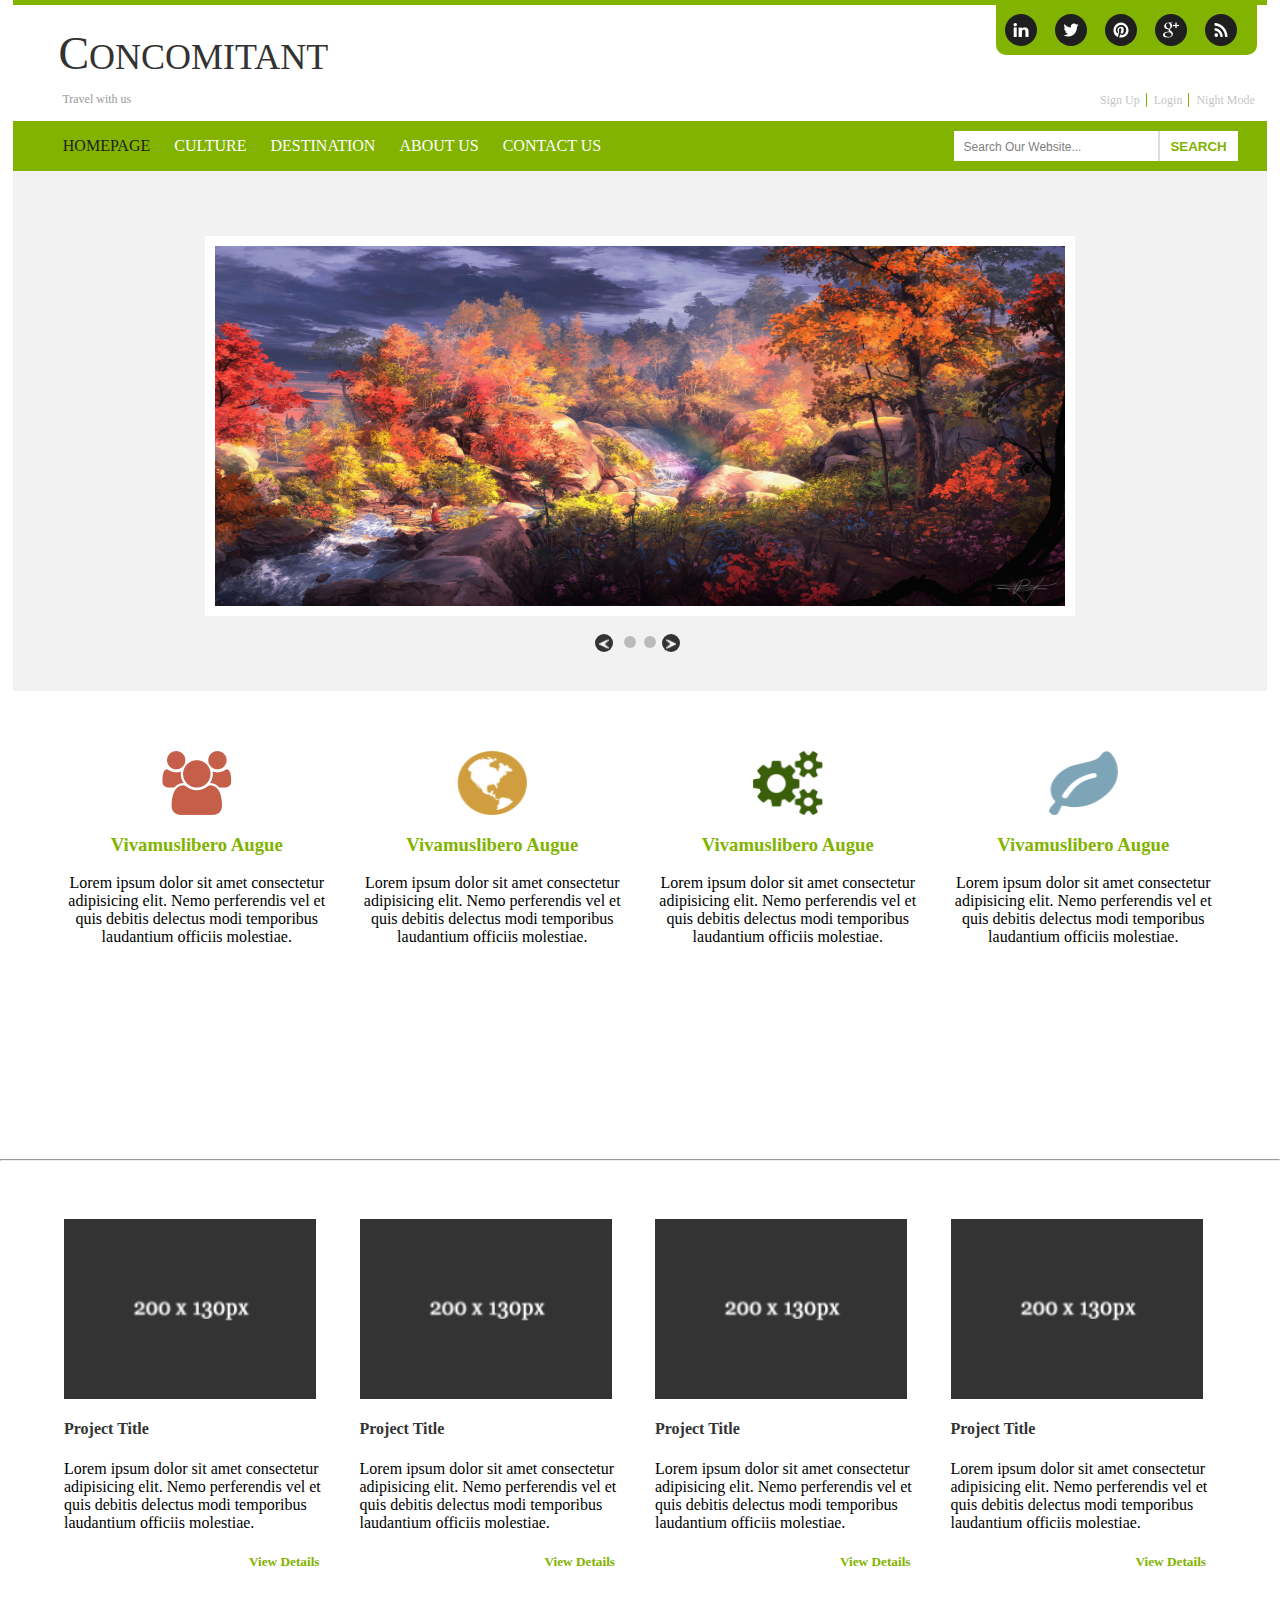
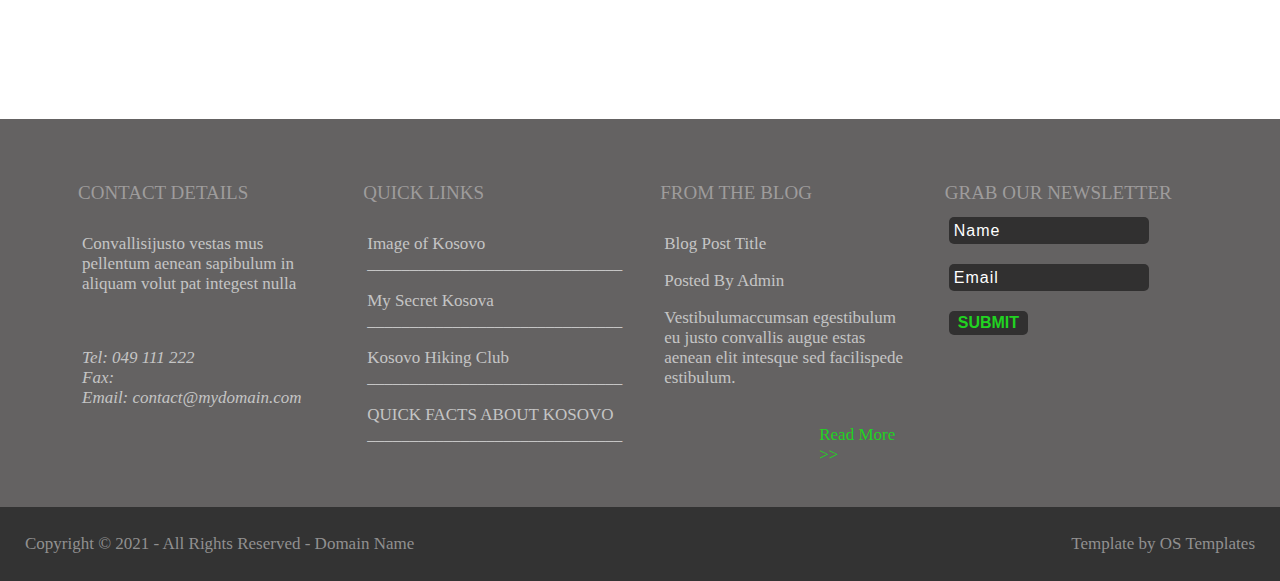
==== index.html @ a7200e80 "Merge branch 'master' into feature_aboutUS" ====
<!DOCTYPE html>
<html manifest="web.appcache" lang="en">
<head>
    <meta charset="UTF-8">
    <meta http-equiv="X-UA-Compatible" content="IE=edge">
    <meta name="viewport" content="width=device-width, initial-scale=1.0">
    <link rel="stylesheet" href="./styles/header_footer.css">
    <link rel="stylesheet" href="./styles/index.css">
    <script type="text/javascript" src="scripts/index.js"></script>
    <title>PWWW21-22_Gr5</title>
</head>
<body>
  <header>
    <div class="icons">
      <a
        href="https://www.linkedin.com/"
        target="”_blank”"
        class="icon icon--linkedin"
      >
    </a>
      <a
        href="https://www.twitter.com/"
        target="”_blank”"
        class="icon icon--twitter"
      ></a>
      <a
        href="https://www.pinterest.com/"
        target="”_blank”"
        class="icon icon--pinterest"
      ></a>
      <a
        href="mailto:arlinda.sylaj@studentet.uni-pr.edu?subject = Feedback&body = Message"
        target="”_blank”"
        class="icon icon--google-plus"
      ></a>
      <a href="https://rss.app/" target="”_blank”" class="icon icon--rss"></a>
    </div>
    <div class="title">
      <h1 class="title title--text">
        concomitant
      </h1>

      <ul class="menuItem">
        <li class="menuItem menuItem--item">
          Travel with us
        </li>

        <li class="menuItem menuItem--item">
          <a id="signup" href="login_signup.html">Sign Up</a>
          <a id="login" href="login_signup.html">Login</a>
          <a href="#" id = "nightmode">Night Mode</a>
        </li>
      </ul>
    </div>
    
    <!-- Navigation bar -->
    <div class="nav-bar">
      <nav class="navigation">
          <ul class="nav_links">
              <li><a href="index.html" style="color: #1f1f1f;">HomePage</a></li>
              <li><a href="cultural.html">Culture</a></li>
              <li><a href="#">Destination</a></li>
              <li><a href="#">About Us</a></li>
              <li><a href="#">Contact Us</a ></li>
          </ul>
        </nav>  
          <div class="div-search">
              <input  class="search"
                  type = "search"
                  placeholder="Search our website..."/>
          <a href="index.html"><button>Search</button></a>
        </div>
     </div>
    <!-- Navigation Bar-->
  </header>
    
    <main>
      
      <section id = "slider">
        <div class = "slideContainer">
          <div class = "myslide fade">
            <img src="images/FantasySunset.jpg" alt = "Sunset" class = "imageSlider"/>
          </div>
          <div class = "myslide fade" hidden>
            <img src="images/EnchantedAutumn.jpg" alt = "Autumn" class = "imageSlider"/>
          </div>
        </div> 
        <br>
        <div style="text-align:center">
          <a class="prev" onclick="plusSlides(-1)"><img src="images/left-arrow.png" style = "width: 10px; height: 10px;" alt="" /></a>
          <span class="dot" onclick="currentSlide(1)"></span>
          <span class="dot" onclick="currentSlide(2)"></span>
          <a class="next" onclick="plusSlides(1)"> <img src="images/right-arrow.png" style = "width: 10px; height: 10px;" alt="" /></a>
        </div>
      </section>

      <section id = "cs">
        <div class = "columnContainer">
            <div class = "column">
                <img src="images/icon-group.png" width="70x"; height="64px"; />
                <h3> Vivamuslibero Augue </h3>
                <p>
                    Lorem ipsum dolor sit amet consectetur adipisicing elit. Nemo
                    perferendis vel et quis debitis delectus modi temporibus
                    laudantium officiis molestiae.
                </p>
            </div>
            <div class = "column">
                <img src="images/icon-globe.png" width="70x"; height="64px";/>
                <h3> Vivamuslibero Augue </h3>
                <p>
                    Lorem ipsum dolor sit amet consectetur adipisicing elit. Nemo
                    perferendis vel et quis debitis delectus modi temporibus
                    laudantium officiis molestiae.
                </p>
            </div>
            <div class = "column">
                <img src="images/icon-cogs.png" width="70x"; height="64px"; />
                <h3> Vivamuslibero Augue </h3>
                <p>
                    Lorem ipsum dolor sit amet consectetur adipisicing elit. Nemo
                    perferendis vel et quis debitis delectus modi temporibus
                    laudantium officiis molestiae.
                </p>
            </div>
            <div class = "column">
                <img src="images/icon-leaf.png" width="70x"; height="64px";/>
                <h3> Vivamuslibero Augue </h3>
                <p>
                    Lorem ipsum dolor sit amet consectetur adipisicing elit. Nemo
                    perferendis vel et quis debitis delectus modi temporibus
                    laudantium officiis molestiae.
                </p>
            </div>
          </div>
          <hr>
          <div class = "columnContainer1">
            <div class = "column1">
                <img src="images/200.png"/>
                <h4> Project Title </h4>
                <p>
                    Lorem ipsum dolor sit amet consectetur adipisicing elit. Nemo
                    perferendis vel et quis debitis delectus modi temporibus
                    laudantium officiis molestiae.
                </p>
                <h5>View Details</h5>
            </div>
            <div class = "column1">
                <img src="images/200.png"/>
                <h4> Project Title </h4>
                <p>
                    Lorem ipsum dolor sit amet consectetur adipisicing elit. Nemo
                    perferendis vel et quis debitis delectus modi temporibus
                    laudantium officiis molestiae.
                </p>
                <h5>View Details</h5>
            </div>
            <div class = "column1">
                <img src="images/200.png"/>
                <h4> Project Title </h4>
                <p>
                    Lorem ipsum dolor sit amet consectetur adipisicing elit. Nemo
                    perferendis vel et quis debitis delectus modi temporibus
                    laudantium officiis molestiae.
                </p>
                <h5>View Details</h5>
            </div>
            <div class = "column1">
              <img src="images/200.png"/>
              <h4> Project Title </h4>
              <p>
                  Lorem ipsum dolor sit amet consectetur adipisicing elit. Nemo
                  perferendis vel et quis debitis delectus modi temporibus
                  laudantium officiis molestiae.
              </p>
              <h5>View Details</h5>
          </div>
        </section>
    </main>
    <footer>
      <br>
      <table class="footer1" style="width: 90%">
        <col width="25%">
        <col width="25%"> 
        <col width="25%"> 
        <col width="25%"> 
        <thead>
          <tr><th>CONTACT DETAILS</th><th>QUICK LINKS</th><th>FROM THE BLOG</th><th>GRAB OUR NEWSLETTER</th></tr>
        </thead>
        <tr height="200">
          <td class="footer2"><p>Convallisijusto vestas mus pellentum aenean sapibulum in aliquam volut pat integest nulla</p><br>

            <address>
              <p>Tel: 049 111 222<br>
              Fax:<br>
              Email: contact@mydomain.com</p>
            </address>
          </td>

          <td class="footer2">
            <p><a href="https://www.instagram.com/imageofkosovo/?hl=en">Image of Kosovo </a>
            ______________________________</p>
            <p><a href="https://www.instagram.com/secret.kosova/?hl=en">My Secret Kosova</a><br>
            ______________________________</p>
            <p><a href="https://www.facebook.com/kosovohiking/">Kosovo Hiking Club</a><br>
            ______________________________</p>
            <p><a href="https://www.beinkosovo.com/quick-facts-about-kosovo/">QUICK FACTS ABOUT KOSOVO</a><br>
            ______________________________</p>
          </td>

          <td class="footer2">
            <p>Blog Post Title</p>
            <p>Posted By Admin</p>
            <p>Vestibulumaccumsan egestibulum eu justo convallis augue estas aenean elit intesque sed facilispede estibulum.</p>
            <table>
              <col width = "150">
              <tr><td></td>
                <td><p class="readMore"><a href="#">Read More >></a></p></td>
              </tr>
            </table>
          </td>

          <td class="footer2">
            <form method="post" action="https://rogova.info/test/feedback.php">
              <input class="grabournewsletter" type="text" name="Name" placeholder="Name"><br>
              <br>
              <input class="grabournewsletter" type="text" name="Email" placeholder="Email"><br>
              <br>
              <input class="submitButton" type="submit" name="submit" value="SUBMIT">
            </form>
          </td>
        </tr>
      </table>

      <div class="divFooter">
         <p>
            Copyright &copy; 2021 - All Rights Reserved - Domain Name
         </p>
          <p>Template by OS Templates</p>
        
      </div>
  
    </footer>

    <script >
      var mode = document.getElementById("nightmode");
      mode.onclick = function() {
            document.body.classList.toggle("dark_theme");
      }
      </script>
</body>
<script src="scripts/auth_guard.js"></script>
</html>
---- styles/header_footer.css ----
header {
    max-width: 100%;
    background-color: #fff;
    border-top: 5px solid #81b300;
    position: relative;
    margin: 0 auto;
    box-sizing: border-box;
  }
  
  /* Icons */
  .icons {
    width: 250px;
    height: 50px;
    background-color: #81b300;
    border-bottom-left-radius: 10px;
    border-bottom-right-radius: 10px;
    display: flex;
    flex-direction: row;
    justify-content: space-around;
    align-items: center;
    position: absolute;
    right: 30px;
    padding-right: 0.7em;
  }
  
  .icon {
    width: 32px;
    height: 32px;
    background-color: #1f1f1f;
    border-radius: 50%;
  }
  .icon--linkedin {
    background-image: url(../assets/icons/icon-linkedin.png);
    background-repeat: no-repeat;
    background-position: center;
  }
  .icon--linkedin:hover{
    background-image: url(../assets/icons/linkedin-hover.png);
   
  }
  .icon--twitter {
    background-image: url(../assets/icons/icon-twitter.png);
    background-repeat: no-repeat;
    background-position: center;
  }
  .icon--twitter:hover {
    background-image: url(../assets/icons/twitter-hover.png);
  
  }
  .icon--pinterest {
    background-image: url(../assets/icons/icon-pinterest.png);
    background-repeat: no-repeat;
    background-position: center;
  }
  .icon--pinterest:hover {
    background-image: url(../assets/icons/pinterest-hover.png);
  }
  .icon--google-plus {
    background-image: url(../assets/icons/icon-google-plus.png);
    background-repeat: no-repeat;
    background-position: center;
  }
  .icon--google-plus:hover {
    background-image: url(../assets/icons/google-plus-hover.png);
  }
  .icon--rss {
    background-image: url(../assets/icons/icon-rss.png);
    background-repeat: no-repeat;
    background-position: center;
  }
  .icon--rss:hover {
    background-image: url(../assets/icons/rss-hover.png);
  }
  
  
  .title {
    padding-top: 0.5em;
    padding-left: 0.6em;
    margin: 0;
  }
  
  .title--text {
    color: #333333;
    font-size: 36px;
    font-weight: 400;
    line-height: 36px;
    text-transform: uppercase;
    padding-left: 30px;
  }
  .title--text::first-letter {
    font-size: 46px;
    line-height: 46px;
  }
  
  .menuItem--item:first-child {
    color: #999999;
    font-size: 12px;
    font-weight: 400;
    line-height: 12px;
  }
  
  .menuItem--item:last-child {
    margin-right: 30px;
    margin-top: -1em;
    font-size: 12px;
    float: right;
  }
  
  .menuItem--item a {
    color: #81b300;
    margin-right: 4px;
    font-weight: 400;
    text-transform: capitalize;
  }
  
  .menuItem--item{
    list-style-type: none;
    margin: 0;
    padding: 0;
  }
  .menuItem--item a:not(:last-child) {
    padding-right: 6px;
    border-right: 1px solid #81b300;
  }
  /* Styling the navigation bar */
  .nav-bar{
    padding-right: 0.6em;
    display: flex;
    justify-content: flex-left;
    background-color:  #81b300;
    align-items: center;
  }
  
  .nav_links{
    cursor: pointer;
    list-style: none;
    display: inline-block;
    text-transform: uppercase;
    font-weight: 400;
    font-size: 1em;
    padding-right: 30px;
  }
  .nav_links li{
    display: inline-block;
    
  }
  .nav_links li a{
    transition: all 0.3s ease 0s;
    text-decoration: none;
    color: #fff;
    padding: 0.2em;
  }
  .nav_links li a:hover{
    color: #1f1f1f;
  }
  button{
    width: 80px;
    height: 30px;
    background-color: rgba(255, 255, 255, 1) ;
    color: #81b300;
    font-weight: 700;
    text-transform: uppercase;
    cursor: pointer;
    transition: all 0.3s ease 0s;
    border: none;
    border-left: 2px solid #ddd; 
  }
  button:hover{
    background-color: rgba(53, 28, 28, 0.3);
  }
  .div-search{
    margin-left: auto; 
    display: inline-block;
    border: none;
    background-color:#fff;
    align-self:right;
    margin-right: 20px;
  }
  .search{
    height: 20px;
    width: 200px;
    border: none;
    background-color: #fff;
    color: #7f7f7f;
    font-size: 12px;
    font-weight: 400;
    align-items: right;
    border-right: 1px solid #fff;
    padding-left: 10px;
  }
  .search::placeholder {
    color: #7f7f7f;
    text-transform: capitalize;
  }
  
  .b-search-form__input_button {
    width: 80px;
    padding: 3px 5px;
    color: #81b300;
    font-weight: 700;
    text-transform: uppercase;
  }
  footer{
    color: rgb(197, 197, 197);
    background-color: rgb(100, 98, 98);
    text-align: justify;
    align-items: center;
    background-size: contain;
    position: absolute;
    font-size: 17px;
  }
  
  .footer1{
    margin-left: 60px;
    margin-top: 40px; 
  }
  
  .footer1 th{
    font-size: 19px;
    font-weight: lighter;
    text-align: left;
    color: rgb(158, 156, 156);
    padding-left: 16px;
  }
  
  .footer2{
    text-align: left;
    vertical-align: top;
    padding-left: 20px;
    padding-right: 20px;
    padding-top: 10px;
    padding-bottom: 20px;
  }
  
  a:link {
    color: rgb(197, 197, 197);
    text-decoration: none;
  }
  
  a:visited {
    color: rgb(197, 197, 197); 
  }
  
  a:hover{
    text-shadow: -1px 1px 13px white;
    transition: 150ms linear;
  }
  
  .readMore a{
    color: rgb(33, 211, 33);
  }
  
  .grabournewsletter {
    background-color: #313030;
    width: 80%;
    border-radius: 5px;
    border: none;
    height: 25px;
    padding-left: 5px;
    color: white;
    max-lines: 1;
    font-size: 16px;
    letter-spacing: 1px;
  }
  
  .grabournewsletter::placeholder{
    color:white;
    font-size: 16px;
  }
  
  .submitButton {
    color:rgb(33, 211, 33);
    background-color: #313030;
    border-radius: 5px;
    padding: 3px 9px;
    border: none;
    font-weight: bold;
    font-size: 16px;
  }
  
  .submitButton:hover {
    zoom: 105%;
    box-shadow: 1px 1px 13px rgb(27, 27, 27);
    transition: 100ms linear;
  }
  
  .divFooter{
    color: rgb(145, 144, 144);
    background-color: #333333;
    padding-left: 25px;
    padding-top: 10px;
    padding-bottom: 10px;
    padding-right: 25px;
    display:flex;
    justify-content: space-between;
  }
---- styles/index.css ----
:root {
  --text_color: black;
  --title_color: #333333;
  --template_color: #81b300;
  --color: #999999;
  --background_color: white;
  --section_color: grey;
 
}

.dark_theme {
  --text_color: rgb(218, 241, 203);
  --background_color: rgb(143, 162, 143);
  --title_color: #514c4c;
  --template_color: rgb(44, 61, 44);
  --color: #22312b;
  --section_color: rgb(86, 85, 85);
}

body {
    padding: 0;
    margin: 0;
    width: 100%;
    height: 100%;
    background-color: var(--background_color);
    color: var(--text_color);
    font-family: Georgia, serif;
    font-style: normal;
    display: block;
  }
  
  
  header {
    max-width: 98%;
    background-color: var(--background_color);
    color: var(--text_color);
    border-top: 5px solid var(--template_color);
    position: relative;
    margin: 0 auto;
    box-sizing: border-box;
    
  }
  
  /* Icons */
  .icons {
    width: 250px;
    height: 50px;
    background-color: var(--template_color);
    border-bottom-left-radius: 10px;
    border-bottom-right-radius: 10px;
    display: flex;
    flex-direction: row;
    justify-content: space-around;
    align-items: center;
    position: absolute;
    right: 10px;
    padding-right: 0.7em;
  }
  
  .icon {
    width: 32px;
    height: 32px;
    background-color: #1f1f1f;
    border-radius: 50%;
  }

  .icon--linkedin {
  background-image: url(../assets/icons/icon-linkedin.png);
  background-repeat: no-repeat;
  background-position: center;
}
.icon--linkedin:hover{
  background-image: url(../assets/icons/linkedin-hover.png);
 
}
.icon--twitter {
  background-image: url(../assets/icons/icon-twitter.png);
  background-repeat: no-repeat;
  background-position: center;
}
.icon--twitter:hover {
  background-image: url(../assets/icons/twitter-hover.png);

}
.icon--pinterest {
  background-image: url(../assets/icons/icon-pinterest.png);
  background-repeat: no-repeat;
  background-position: center;
}
.icon--pinterest:hover {
  background-image: url(../assets/icons/pinterest-hover.png);
}
.icon--google-plus {
  background-image: url(../assets/icons/icon-google-plus.png);
  background-repeat: no-repeat;
  background-position: center;
}
.icon--google-plus:hover {
  background-image: url(../assets/icons/google-plus-hover.png);
}
.icon--rss {
  background-image: url(../assets/icons/icon-rss.png);
  background-repeat: no-repeat;
  background-position: center;
}
.icon--rss:hover {
  background-image: url(../assets/icons/rss-hover.png);
}

  .title {
    padding-top: 0.5em;
    padding-left: 0.6em;
    margin: 0;
  }
  
  .title--text {
    color: var(--title_color);
    font-size: 36px;
    font-weight: 400;
    line-height: 36px;
    text-transform: uppercase;
    padding-left: 1em;
  }
  .title--text::first-letter {
    font-size: 46px;
    line-height: 46px;
  }
  
  .menuItem--item:first-child {
    color: var(--color);
    font-size: 12px;
    font-weight: 400;
    line-height: 12px;
  }
  
  .menuItem--item:last-child {
    color: var(--color);
    margin-right: 0.7em;
    margin-top: -1em;
    font-size: 12px;
    float: right;
  }
  
  .menuItem--item a {
    color: var(--template_color);
    margin-right: 4px;
    font-weight: 400;
    text-transform: capitalize;
  }
  
  .menuItem--item{
    color: var(--color);
    list-style-type: none;
    margin: 0;
    padding: 0;
  }
  .menuItem--item a:not(:last-child) {
    padding-right: 6px;
    border-right: 1px solid var(--template_color);
  }
  /* Styling the navigation bar */
  .nav-bar{
    padding-right: 0.6em;
    display: flex;
    justify-content: flex-left;
    background-color:  var(--template_color);
    align-items: center;
  }
  
  .nav_links{
    cursor: pointer;
    list-style: none;
    display: inline-block;
    text-transform: uppercase;
    font-weight: 400;
    font-size: 1em;
    
  }
  .nav_links li{
    display: inline-block;
    color: var(--color);
    
  }
  .nav_links li a{
    transition: all 0.3s ease 0s;
    text-decoration: none;
    color: var(--background_color);
    padding: 10px;
  }
  .nav_links li a:hover{
    color: #1f1f1f;
  }
  button{
    width: 80px;
    height: 30px;
    background-color: rgba(255, 255, 255, 1);
    color: var(--template_color);
    font-weight: 700;
    text-transform: uppercase;
    cursor: pointer;
    transition: all 0.3s ease 0s;
    border: none;
    border-left: 2px solid #ddd; 
  }
  button:hover{
    background-color: rgba(53, 28, 28, 0.3);
  }
  .div-search{
    margin-left: auto; 
    display: inline-block;
    border: none;
    background-color:#fff;
    align-self:right;
  }
  .search{
    height: 20px;
    width: 200px;
    border: none;
    background-color: #fff;
    color: #7f7f7f;
    font-size: 12px;
    font-weight: 400;
    align-items: right;
    border-right: 1px solid #fff;
    padding-left: 10px;
  }
  .search::placeholder {
    color: #7f7f7f;
    text-transform: capitalize;
  }
  
  .b-search-form__input_button {
    width: 80px;
    padding: 3px 5px;
    color: #81b300;
    font-weight: 700;
    text-transform: uppercase;
  }

  
/*stilizimi i pjeses main te body*/
main {
    background-color: var(--background_color);
    margin: 0;
    display: block;
    justify-content: center;
    align-items: center;
    color: var(--section_color);
}

/*stilizimi i section te pjeses se kolonave*/
#cs {
    justify-content: center;
    align-items: center;
    background-color: var(--background_color);
}

/*stilizimi i div-it qe permban kolonat e para*/
.columnContainer {
    display: flex;
    grid-template-columns: repeat(auto-fit, minmax(300px, 1fr));
    grid-gap: 30px;
    background-color: var(--background_color);
    margin-left: 5%;
    margin-right: 5%;
}

/*stilizimi i kolonave te para*/
.column {
    height: 400px;
    min-width: 200px;
    position: relative;
    color: var(--text_color);
    text-align: center;
    padding-top: 60px;
    max-width: 50%;
    transition: 0.4s;
}


.column img {
  display: inline-block;
  transition: 0.4s;
}

.column img:hover {
  transform: scale(1.5);
}


/*stilizimi i div-it qe permban kolonat e dyta*/
.columnContainer1 {
  display: flex;
  grid-template-columns: repeat(auto-fit, minmax(300px, 1fr));
  grid-gap: 30px;
  background-color: var(--background_color);
  margin-left: 5%;
  margin-right: 5%;
}

/*stilizimi i kolonave te dyta*/
.column1 {
  padding-top: 50px;
  height: 500px;
  position: relative;
  text-align: left;
}

.column1 img {
  width: 95%;
  height: 180px;
  border-image: url(200.png) 30 round;
}


.column h3 {
  color: var(--template_color);

}

.column1 h4 {
  color: var(--title_color);
  text-align: left;
}

.column1 h5 {
  color: var(--template_color);
  text-align: right;
  padding-right: 10px;
}

.column1 p {
  color: var(--text_color);
}
/*Stlizimi i seksionit qe permban slider*/

#slider {
  width: 98%;
  margin-left: 1%;
  text-align: center;
  padding: 65px 0;
  height: 520px;
  background: #f2f2f2;
  box-sizing: border-box;
  z-index: -9999;
}


img {
  vertical-align: middle;
}

/*Stilizimi i imazheve brenda slider*/
.imageSlider {
  width: 850px;
  height: 360px;
  border: 10px solid var(--background_color);
}

.slideContainer {
  max-width: 1000px;
  position: relative;
  margin: auto;
}

/* Next & previous buttons */
.prev, .next {
  cursor: pointer;
  width: 18px;
  height: 18px;
  border-radius: 50%;
  margin-right: 5px;
  background: #333 center no-repeat;
  display: inline-block;
  transition: 0.6s ease;
}


/* Position the "next button" to the right */
.next {
  right: 0;
}

/* On hover, add a black background color with a little bit see-through */
.prev:hover, .next:hover {
  background-color: rgba(0,0,0,0.8);
}

/*Stilizimi i pikave posht imazheve*/
.dot {
  cursor: pointer;
  height: 12px;
  width: 12px;
  margin: 0 2px;
  background-color: #bbb;
  border-radius: 50%;
  display: inline-block;
  transition: #bbb 0.6s ease;
}

.active, .dot:hover {
  background-color: white;
  border-style: solid;
  border-color: #333;
  border-width: 1px;
}

/* Fading animation */
.fade {
  -webkit-animation-name: fade;
  -webkit-animation-duration: 1.5s;
  animation-name: fade;
  animation-duration: 1.5s;
}

@-webkit-keyframes fade {
  from {opacity: .4} 
  to {opacity: 1}
}

@keyframes fade {
  from {opacity: .4} 
  to {opacity: 1}
}

/* On smaller screens, decrease text size */
@media only screen and (max-width: 300px) {
  .prev, .next,.text {font-size: 11px}
}


/* foooter */

footer{
  color: rgb(197, 197, 197);
  background-color: rgb(100, 98, 98);
  text-align: justify;
  align-items: center;
  background-size: contain;
  position: absolute;
  font-size: 17px;
}

.footer1{
  margin-left: 60px;
  margin-top: 40px; 
}

.footer1 th{
  font-size: 19px;
  font-weight: lighter;
  text-align: left;
  color: rgb(158, 156, 156);
  padding-left: 16px;
}

.footer2{
  text-align: left;
  vertical-align: top;
  padding-left: 20px;
  padding-right: 20px;
  padding-top: 10px;
  padding-bottom: 20px;
}

a:link {
  color: rgb(197, 197, 197);
  text-decoration: none;
}

a:visited {
  color: rgb(197, 197, 197); 
}

a:hover{
  text-shadow: -1px 1px 13px white;
  transition: 150ms linear;
}

.readMore a{
  color: rgb(33, 211, 33);
}

.grabournewsletter {
  background-color: #313030;
  width: 80%;
  border-radius: 5px;
  border: none;
  height: 25px;
  padding-left: 5px;
  color: white;
  max-lines: 1;
  font-size: 16px;
  letter-spacing: 1px;
}

.grabournewsletter::placeholder{
  color:white;
  font-size: 16px;
}

.submitButton {
  color:rgb(33, 211, 33);
  background-color: #313030;
  border-radius: 5px;
  padding: 3px 9px;
  border: none;
  font-weight: bold;
  font-size: 16px;
}

.submitButton:hover {
  zoom: 105%;
  box-shadow: 1px 1px 13px rgb(27, 27, 27);
  transition: 100ms linear;
}

.divFooter{
  color: rgb(145, 144, 144);
  background-color: #333333;
  padding-left: 25px;
  padding-top: 10px;
  padding-bottom: 10px;
  padding-right: 25px;
  display:flex;
  justify-content: space-between;
}
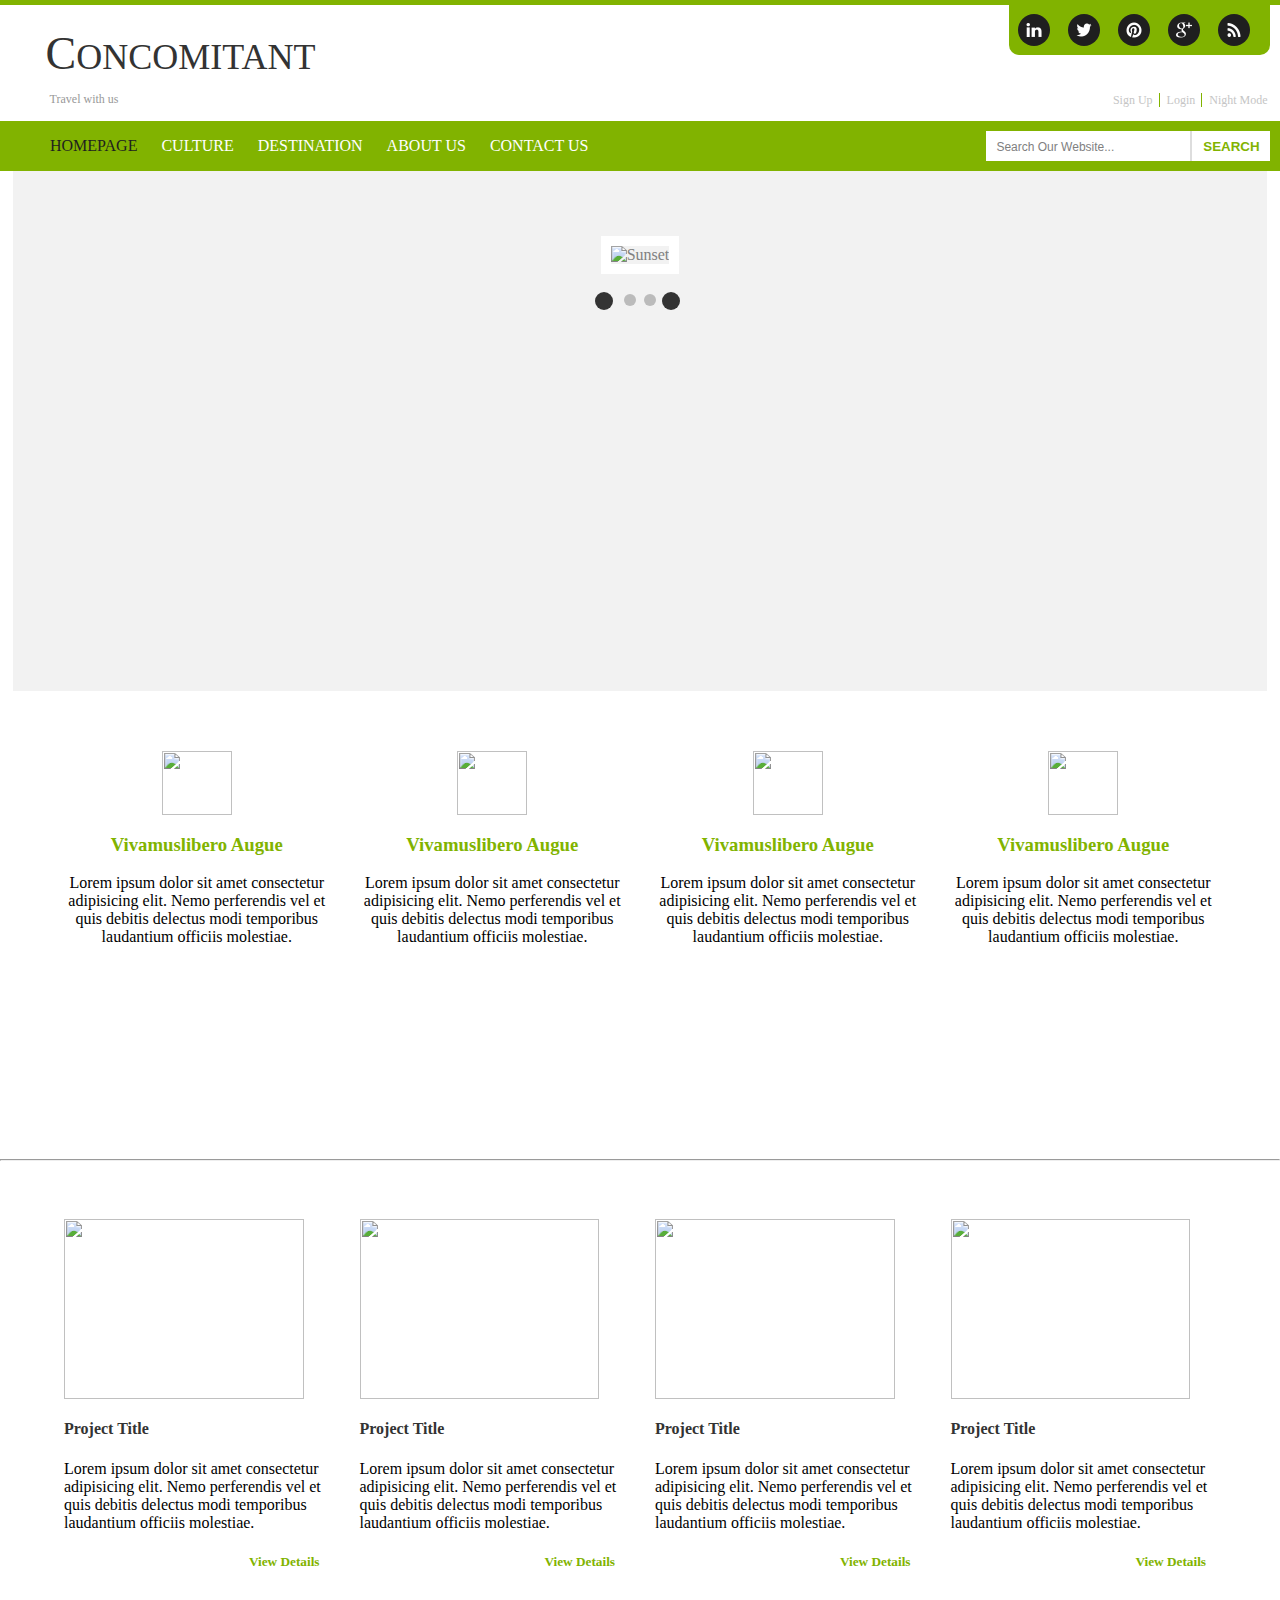
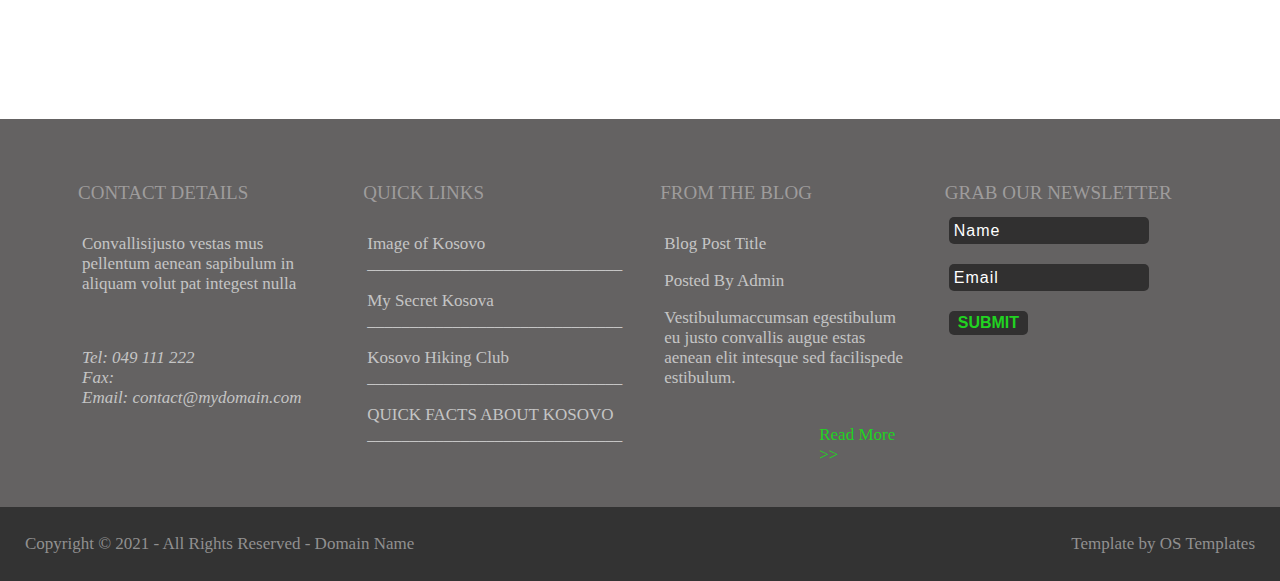
==== commit 4f99191c: "fixes" ====
--- a/index.html
+++ b/index.html
@@ -4,7 +4,6 @@
     <meta charset="UTF-8">
     <meta http-equiv="X-UA-Compatible" content="IE=edge">
     <meta name="viewport" content="width=device-width, initial-scale=1.0">
-    <link rel="stylesheet" href="./styles/header_footer.css">
     <link rel="stylesheet" href="./styles/index.css">
     <script type="text/javascript" src="scripts/index.js"></script>
     <title>PWWW21-22_Gr5</title>
@@ -59,9 +58,9 @@
           <ul class="nav_links">
               <li><a href="index.html" style="color: #1f1f1f;">HomePage</a></li>
               <li><a href="cultural.html">Culture</a></li>
-              <li><a href="#">Destination</a></li>
-              <li><a href="#">About Us</a></li>
-              <li><a href="#">Contact Us</a ></li>
+              <li><a href="destinations.html">Destination</a></li>
+              <li><a href="about_us.html">About Us</a></li>
+              <li><a href="contact_us.html">Contact Us</a ></li>
           </ul>
         </nav>  
           <div class="div-search">
@@ -79,52 +78,52 @@
       <section id = "slider">
         <div class = "slideContainer">
           <div class = "myslide fade">
-            <img src="images/FantasySunset.jpg" alt = "Sunset" class = "imageSlider"/>
+            <img src="../PWWW21-22_Gr5/assets/images/FantasySunset.jpg" alt = "Sunset" class = "imageSlider"/>
           </div>
           <div class = "myslide fade" hidden>
-            <img src="images/EnchantedAutumn.jpg" alt = "Autumn" class = "imageSlider"/>
+            <img src="../PWWW21-22_Gr5/assets/images/EnchantedAutumn.jpg" alt = "Autumn" class = "imageSlider"/>
           </div>
         </div> 
         <br>
         <div style="text-align:center">
-          <a class="prev" onclick="plusSlides(-1)"><img src="images/left-arrow.png" style = "width: 10px; height: 10px;" alt="" /></a>
+          <a class="prev" onclick="plusSlides(-1)"><img src="../PWWW21-22_Gr5/assets/images/left-arrow.png" style = "width: 10px; height: 10px;" alt="" /></a>
           <span class="dot" onclick="currentSlide(1)"></span>
           <span class="dot" onclick="currentSlide(2)"></span>
-          <a class="next" onclick="plusSlides(1)"> <img src="images/right-arrow.png" style = "width: 10px; height: 10px;" alt="" /></a>
+          <a class="next" onclick="plusSlides(1)"> <img src="../PWWW21-22_Gr5/assets/images/right-arrow.png" style = "width: 10px; height: 10px;" alt="" /></a>
         </div>
       </section>
 
       <section id = "cs">
         <div class = "columnContainer">
             <div class = "column">
-                <img src="images/icon-group.png" width="70x"; height="64px"; />
-                <h3> Vivamuslibero Augue </h3>
-                <p>
-                    Lorem ipsum dolor sit amet consectetur adipisicing elit. Nemo
-                    perferendis vel et quis debitis delectus modi temporibus
-                    laudantium officiis molestiae.
-                </p>
-            </div>
-            <div class = "column">
-                <img src="images/icon-globe.png" width="70x"; height="64px";/>
-                <h3> Vivamuslibero Augue </h3>
-                <p>
-                    Lorem ipsum dolor sit amet consectetur adipisicing elit. Nemo
-                    perferendis vel et quis debitis delectus modi temporibus
-                    laudantium officiis molestiae.
-                </p>
-            </div>
-            <div class = "column">
-                <img src="images/icon-cogs.png" width="70x"; height="64px"; />
-                <h3> Vivamuslibero Augue </h3>
-                <p>
-                    Lorem ipsum dolor sit amet consectetur adipisicing elit. Nemo
-                    perferendis vel et quis debitis delectus modi temporibus
-                    laudantium officiis molestiae.
-                </p>
-            </div>
-            <div class = "column">
-                <img src="images/icon-leaf.png" width="70x"; height="64px";/>
+                <img src="../PWWW21-22_Gr5/assets/icons/icon-group.png" width="70x"; height="64px"; />
+                <h3> Vivamuslibero Augue </h3>
+                <p>
+                    Lorem ipsum dolor sit amet consectetur adipisicing elit. Nemo
+                    perferendis vel et quis debitis delectus modi temporibus
+                    laudantium officiis molestiae.
+                </p>
+            </div>
+            <div class = "column">
+                <img src="../PWWW21-22_Gr5/assets/icons/icon-globe.png" width="70x"; height="64px";/>
+                <h3> Vivamuslibero Augue </h3>
+                <p>
+                    Lorem ipsum dolor sit amet consectetur adipisicing elit. Nemo
+                    perferendis vel et quis debitis delectus modi temporibus
+                    laudantium officiis molestiae.
+                </p>
+            </div>
+            <div class = "column">
+                <img src="../PWWW21-22_Gr5/assets/icons/icon-cogs.png" width="70x"; height="64px"; />
+                <h3> Vivamuslibero Augue </h3>
+                <p>
+                    Lorem ipsum dolor sit amet consectetur adipisicing elit. Nemo
+                    perferendis vel et quis debitis delectus modi temporibus
+                    laudantium officiis molestiae.
+                </p>
+            </div>
+            <div class = "column">
+                <img src="../PWWW21-22_Gr5/assets/icons/icon-leaf.png" width="70x"; height="64px";/>
                 <h3> Vivamuslibero Augue </h3>
                 <p>
                     Lorem ipsum dolor sit amet consectetur adipisicing elit. Nemo
@@ -136,7 +135,7 @@
           <hr>
           <div class = "columnContainer1">
             <div class = "column1">
-                <img src="images/200.png"/>
+                <img src="../PWWW21-22_Gr5/assets/images/200.png"/>
                 <h4> Project Title </h4>
                 <p>
                     Lorem ipsum dolor sit amet consectetur adipisicing elit. Nemo
@@ -146,7 +145,7 @@
                 <h5>View Details</h5>
             </div>
             <div class = "column1">
-                <img src="images/200.png"/>
+                <img src="../PWWW21-22_Gr5/assets/images/200.png"/>
                 <h4> Project Title </h4>
                 <p>
                     Lorem ipsum dolor sit amet consectetur adipisicing elit. Nemo
@@ -156,7 +155,7 @@
                 <h5>View Details</h5>
             </div>
             <div class = "column1">
-                <img src="images/200.png"/>
+                <img src="../PWWW21-22_Gr5/assets/images/200.png"/>
                 <h4> Project Title </h4>
                 <p>
                     Lorem ipsum dolor sit amet consectetur adipisicing elit. Nemo
@@ -166,7 +165,7 @@
                 <h5>View Details</h5>
             </div>
             <div class = "column1">
-              <img src="images/200.png"/>
+              <img src="../PWWW21-22_Gr5/assets/images/200.png"/>
               <h4> Project Title </h4>
               <p>
                   Lorem ipsum dolor sit amet consectetur adipisicing elit. Nemo
--- a/styles/index.css
+++ b/styles/index.css
@@ -31,7 +31,7 @@
   
   
   header {
-    max-width: 98%;
+    /* max-width: 98%; */
     background-color: var(--background_color);
     color: var(--text_color);
     border-top: 5px solid var(--template_color);
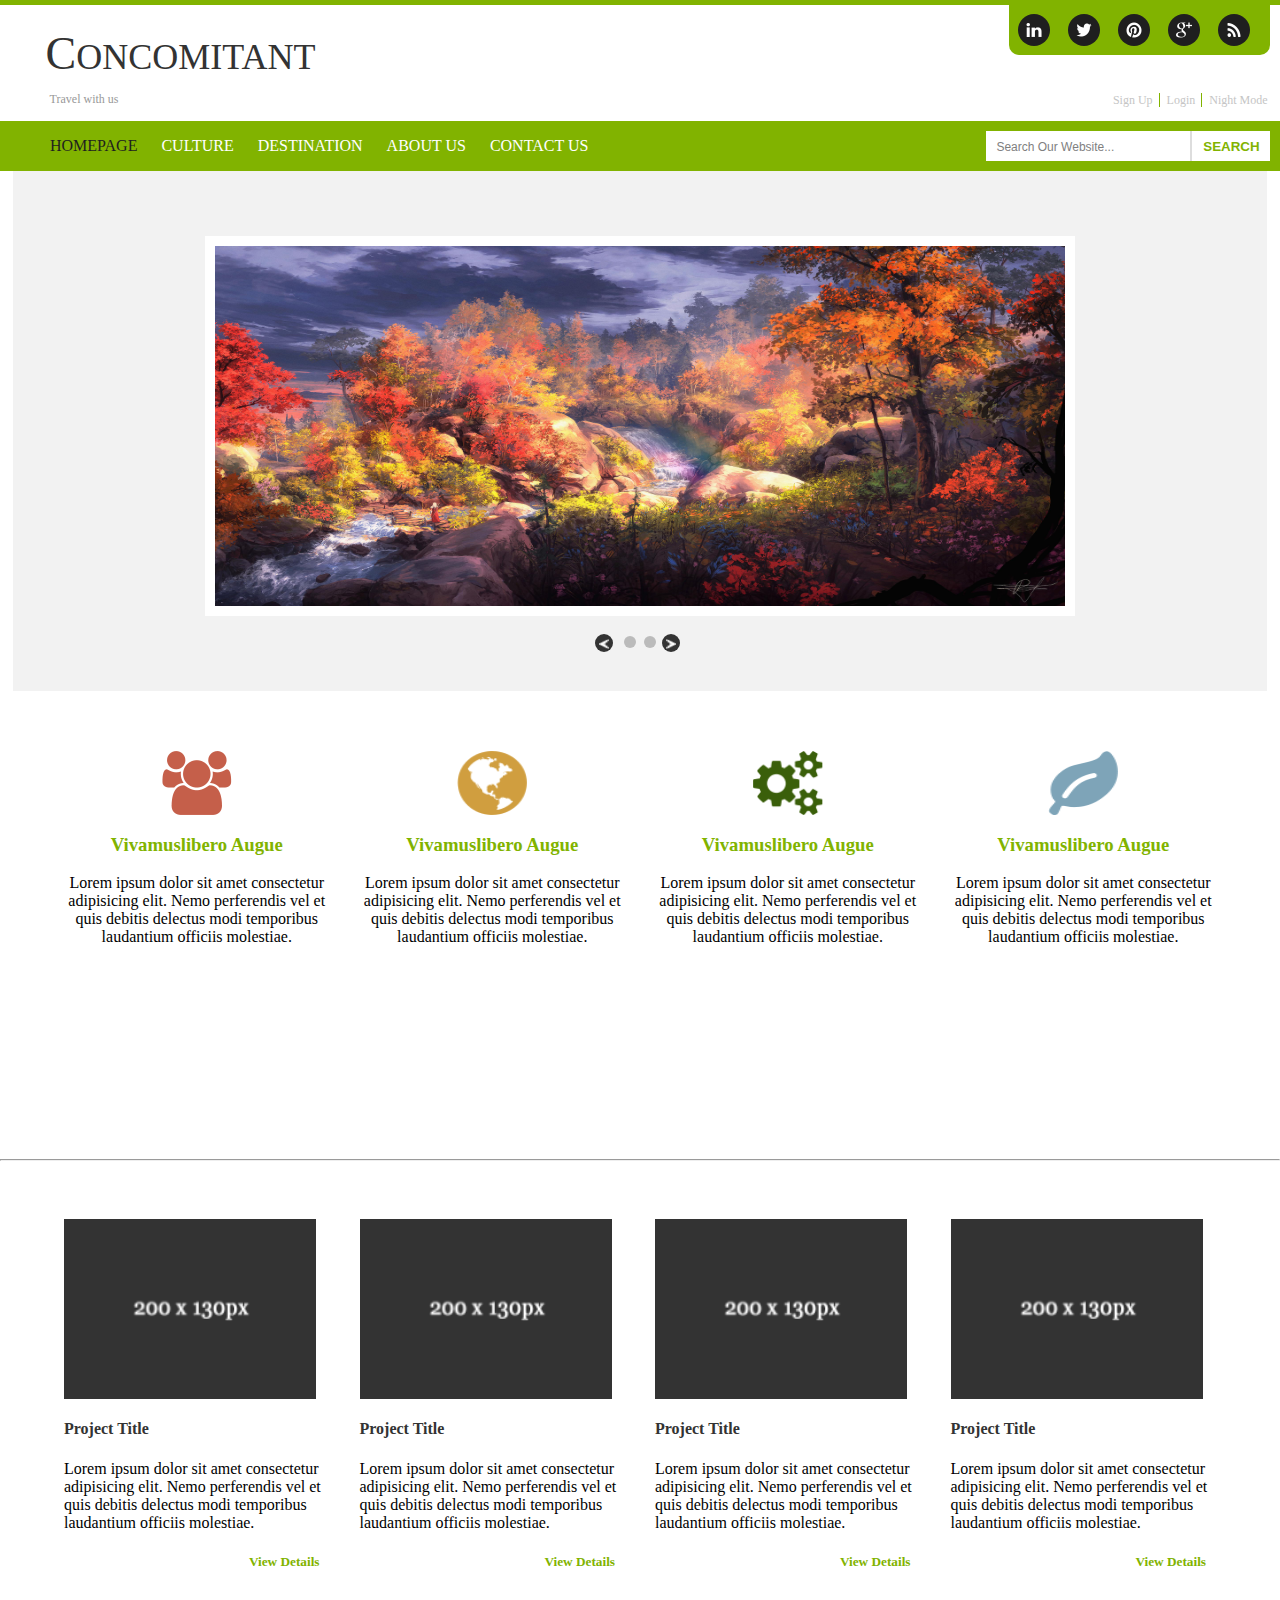
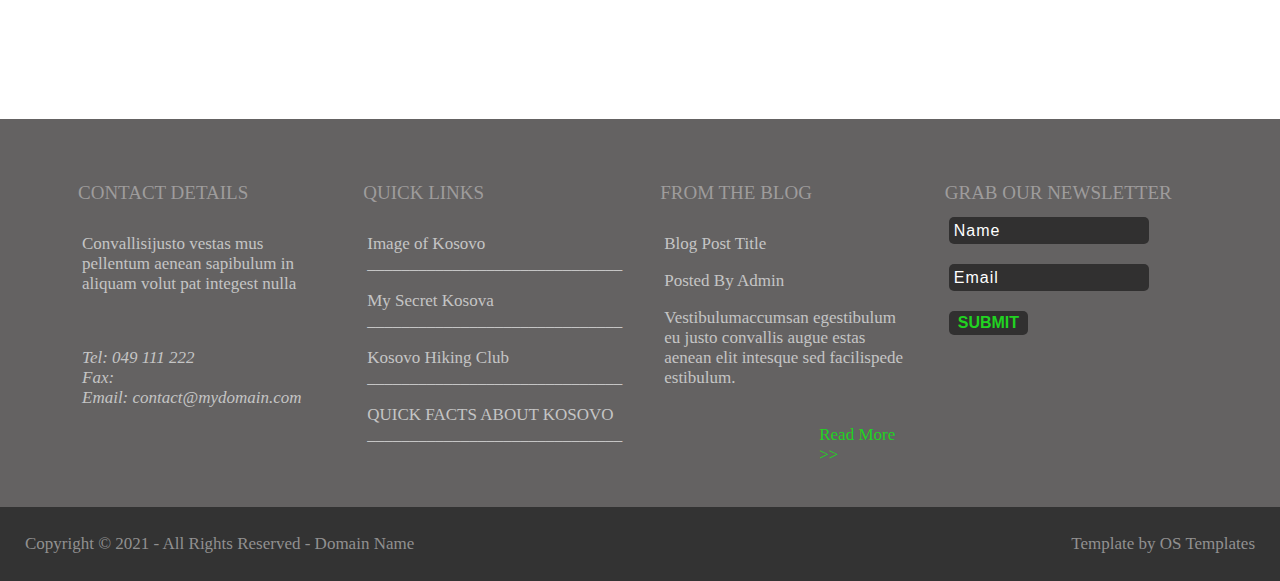
==== commit 5f1bcda3: "hide show" ====
--- a/index.html
+++ b/index.html
@@ -78,52 +78,52 @@
       <section id = "slider">
         <div class = "slideContainer">
           <div class = "myslide fade">
-            <img src="../PWWW21-22_Gr5/assets/images/FantasySunset.jpg" alt = "Sunset" class = "imageSlider"/>
+            <img src="/assets/images/FantasySunset.jpg" alt = "Sunset" class = "imageSlider"/>
           </div>
           <div class = "myslide fade" hidden>
-            <img src="../PWWW21-22_Gr5/assets/images/EnchantedAutumn.jpg" alt = "Autumn" class = "imageSlider"/>
+            <img src="/assets/images/EnchantedAutumn.jpg" alt = "Autumn" class = "imageSlider"/>
           </div>
         </div> 
         <br>
         <div style="text-align:center">
-          <a class="prev" onclick="plusSlides(-1)"><img src="../PWWW21-22_Gr5/assets/images/left-arrow.png" style = "width: 10px; height: 10px;" alt="" /></a>
+          <a class="prev" onclick="plusSlides(-1)"><img src="/assets/images/left-arrow.png" style = "width: 10px; height: 10px;" alt="" /></a>
           <span class="dot" onclick="currentSlide(1)"></span>
           <span class="dot" onclick="currentSlide(2)"></span>
-          <a class="next" onclick="plusSlides(1)"> <img src="../PWWW21-22_Gr5/assets/images/right-arrow.png" style = "width: 10px; height: 10px;" alt="" /></a>
+          <a class="next" onclick="plusSlides(1)"> <img src="/assets/images/right-arrow.png" style = "width: 10px; height: 10px;" alt="" /></a>
         </div>
       </section>
 
       <section id = "cs">
         <div class = "columnContainer">
             <div class = "column">
-                <img src="../PWWW21-22_Gr5/assets/icons/icon-group.png" width="70x"; height="64px"; />
-                <h3> Vivamuslibero Augue </h3>
-                <p>
-                    Lorem ipsum dolor sit amet consectetur adipisicing elit. Nemo
-                    perferendis vel et quis debitis delectus modi temporibus
-                    laudantium officiis molestiae.
-                </p>
-            </div>
-            <div class = "column">
-                <img src="../PWWW21-22_Gr5/assets/icons/icon-globe.png" width="70x"; height="64px";/>
-                <h3> Vivamuslibero Augue </h3>
-                <p>
-                    Lorem ipsum dolor sit amet consectetur adipisicing elit. Nemo
-                    perferendis vel et quis debitis delectus modi temporibus
-                    laudantium officiis molestiae.
-                </p>
-            </div>
-            <div class = "column">
-                <img src="../PWWW21-22_Gr5/assets/icons/icon-cogs.png" width="70x"; height="64px"; />
-                <h3> Vivamuslibero Augue </h3>
-                <p>
-                    Lorem ipsum dolor sit amet consectetur adipisicing elit. Nemo
-                    perferendis vel et quis debitis delectus modi temporibus
-                    laudantium officiis molestiae.
-                </p>
-            </div>
-            <div class = "column">
-                <img src="../PWWW21-22_Gr5/assets/icons/icon-leaf.png" width="70x"; height="64px";/>
+                <img src="/assets/icons/icon-group.png" width="70x"; height="64px"; />
+                <h3> Vivamuslibero Augue </h3>
+                <p>
+                    Lorem ipsum dolor sit amet consectetur adipisicing elit. Nemo
+                    perferendis vel et quis debitis delectus modi temporibus
+                    laudantium officiis molestiae.
+                </p>
+            </div>
+            <div class = "column">
+                <img src="/assets/icons/icon-globe.png" width="70x"; height="64px";/>
+                <h3> Vivamuslibero Augue </h3>
+                <p>
+                    Lorem ipsum dolor sit amet consectetur adipisicing elit. Nemo
+                    perferendis vel et quis debitis delectus modi temporibus
+                    laudantium officiis molestiae.
+                </p>
+            </div>
+            <div class = "column">
+                <img src="/assets/icons/icon-cogs.png" width="70x"; height="64px"; />
+                <h3> Vivamuslibero Augue </h3>
+                <p>
+                    Lorem ipsum dolor sit amet consectetur adipisicing elit. Nemo
+                    perferendis vel et quis debitis delectus modi temporibus
+                    laudantium officiis molestiae.
+                </p>
+            </div>
+            <div class = "column">
+                <img src="/assets/icons/icon-leaf.png" width="70x"; height="64px";/>
                 <h3> Vivamuslibero Augue </h3>
                 <p>
                     Lorem ipsum dolor sit amet consectetur adipisicing elit. Nemo
@@ -135,7 +135,7 @@
           <hr>
           <div class = "columnContainer1">
             <div class = "column1">
-                <img src="../PWWW21-22_Gr5/assets/images/200.png"/>
+                <img src="/assets/images/200.png"/>
                 <h4> Project Title </h4>
                 <p>
                     Lorem ipsum dolor sit amet consectetur adipisicing elit. Nemo
@@ -145,7 +145,7 @@
                 <h5>View Details</h5>
             </div>
             <div class = "column1">
-                <img src="../PWWW21-22_Gr5/assets/images/200.png"/>
+                <img src="/assets/images/200.png"/>
                 <h4> Project Title </h4>
                 <p>
                     Lorem ipsum dolor sit amet consectetur adipisicing elit. Nemo
@@ -155,7 +155,7 @@
                 <h5>View Details</h5>
             </div>
             <div class = "column1">
-                <img src="../PWWW21-22_Gr5/assets/images/200.png"/>
+                <img src="/assets/images/200.png"/>
                 <h4> Project Title </h4>
                 <p>
                     Lorem ipsum dolor sit amet consectetur adipisicing elit. Nemo
@@ -165,7 +165,7 @@
                 <h5>View Details</h5>
             </div>
             <div class = "column1">
-              <img src="../PWWW21-22_Gr5/assets/images/200.png"/>
+              <img src="/assets/images/200.png"/>
               <h4> Project Title </h4>
               <p>
                   Lorem ipsum dolor sit amet consectetur adipisicing elit. Nemo
@@ -220,10 +220,10 @@
           </td>
 
           <td class="footer2">
-            <form method="post" action="https://rogova.info/test/feedback.php">
-              <input class="grabournewsletter" type="text" name="Name" placeholder="Name"><br>
+            <form method="post" action="https://rogova.info/test/feedback.php" autocomplete="on">
+              <input class="grabournewsletter" type="text" name="Name" value="Name" placeholder="Name"><br>
               <br>
-              <input class="grabournewsletter" type="text" name="Email" placeholder="Email"><br>
+              <input class="grabournewsletter" type="text" name="Email" value="Email" placeholder="Email"><br>
               <br>
               <input class="submitButton" type="submit" name="submit" value="SUBMIT">
             </form>
--- a/styles/index.css
+++ b/styles/index.css
@@ -454,6 +454,10 @@
   padding-left: 16px;
 }
 
+.footer1:hover{
+  border-bottom: 2px solid gray;
+}
+
 .footer2{
   text-align: left;
   vertical-align: top;
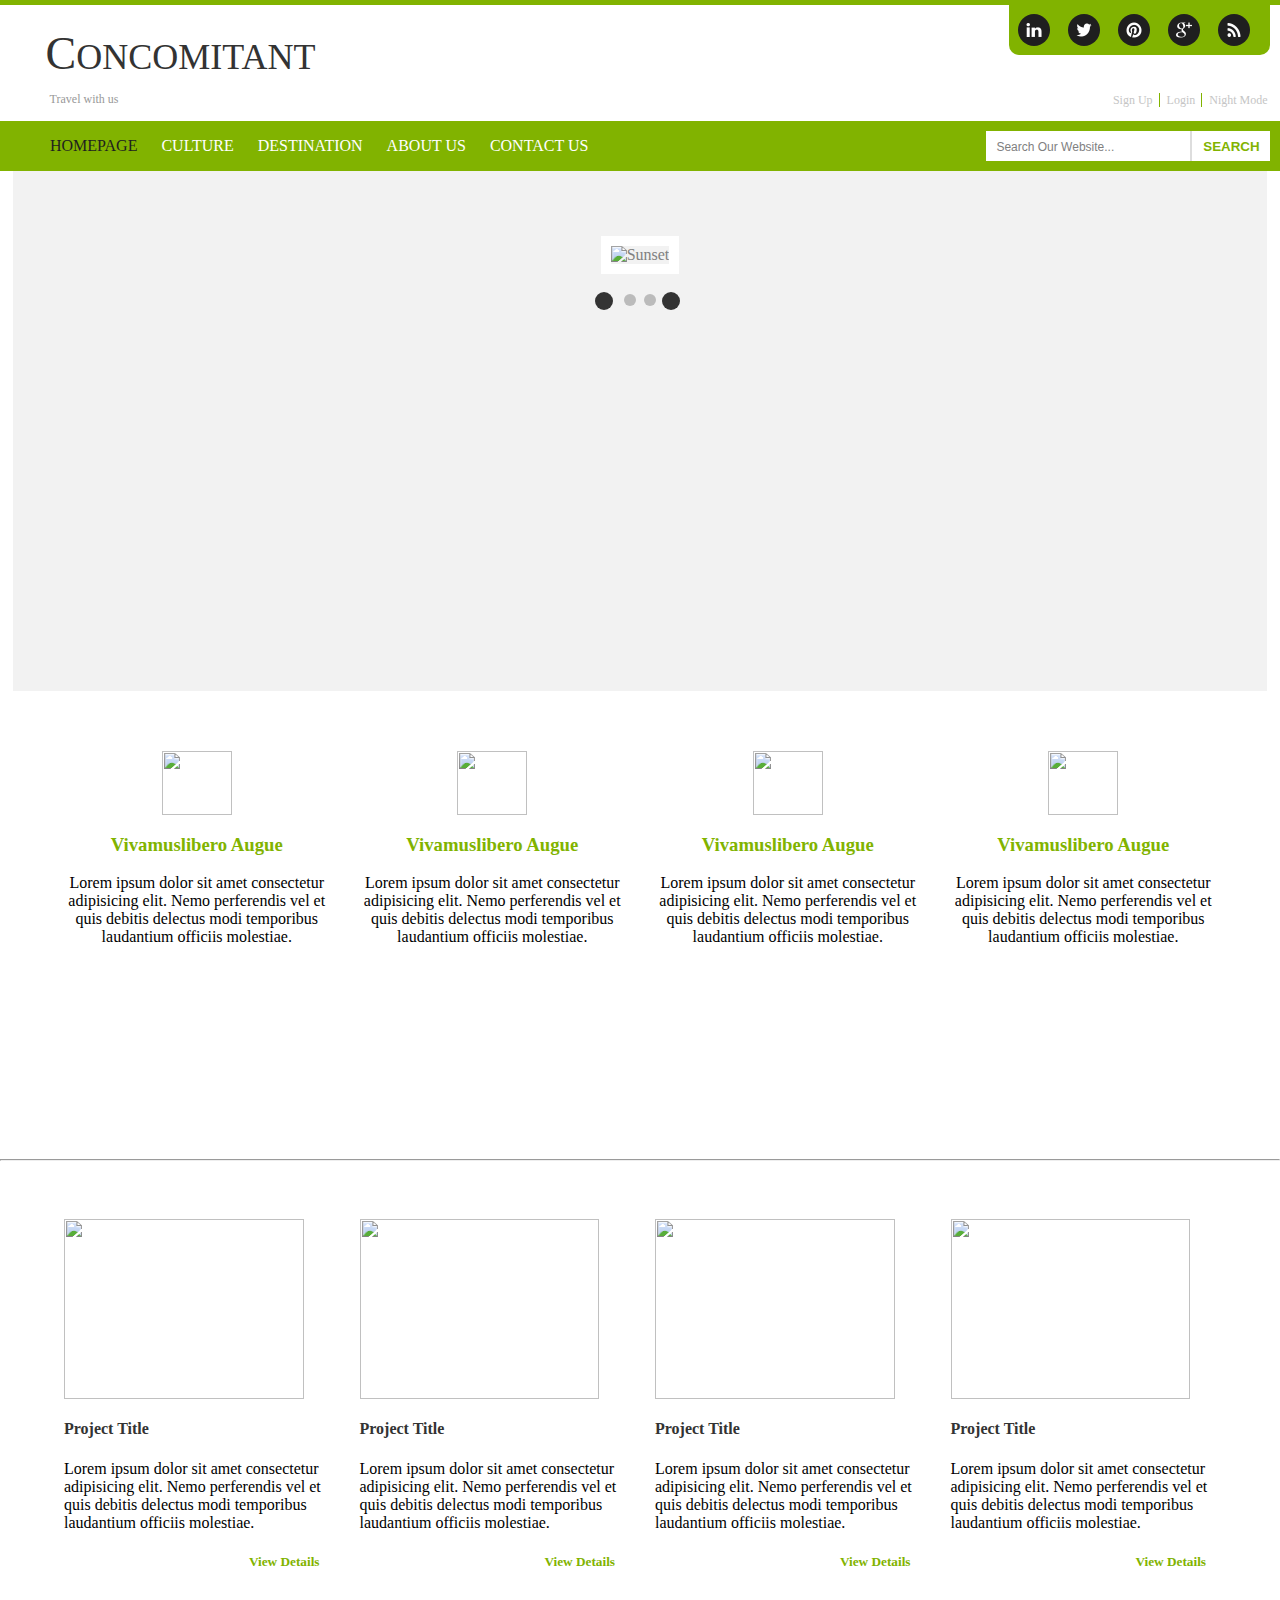
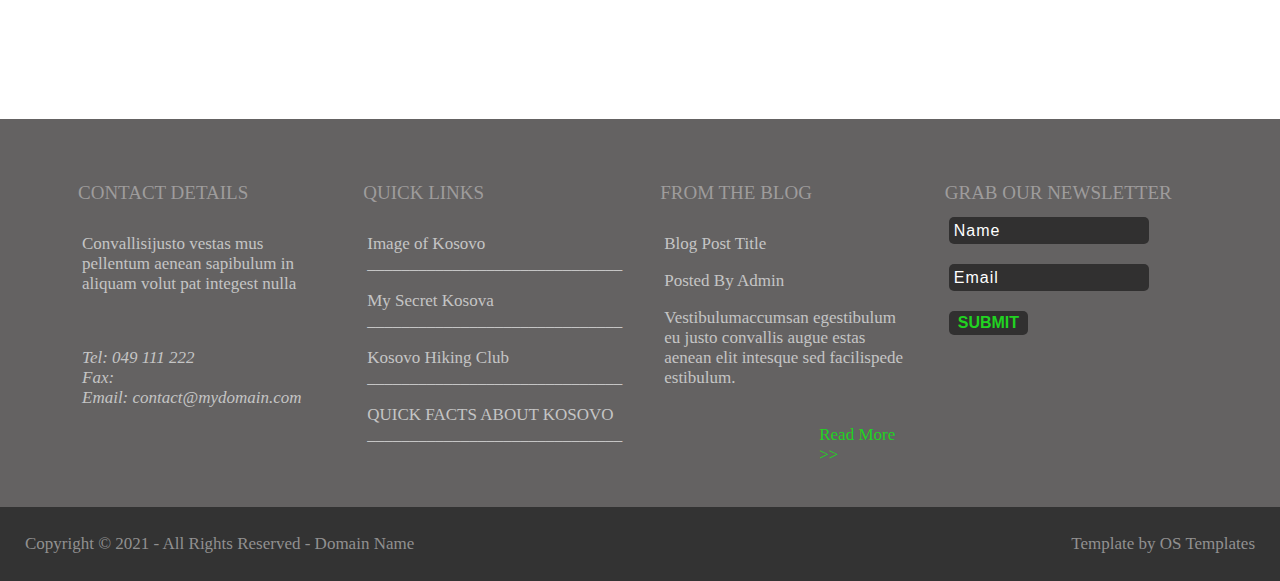
==== commit 0b783ff2: "final" ====
--- a/index.html
+++ b/index.html
@@ -78,52 +78,52 @@
       <section id = "slider">
         <div class = "slideContainer">
           <div class = "myslide fade">
-            <img src="/assets/images/FantasySunset.jpg" alt = "Sunset" class = "imageSlider"/>
+            <img src="../PWWW21-22_Gr5/assets/images/FantasySunset.jpg" alt = "Sunset" class = "imageSlider"/>
           </div>
           <div class = "myslide fade" hidden>
-            <img src="/assets/images/EnchantedAutumn.jpg" alt = "Autumn" class = "imageSlider"/>
+            <img src="../PWWW21-22_Gr5/assets/images/EnchantedAutumn.jpg" alt = "Autumn" class = "imageSlider"/>
           </div>
         </div> 
         <br>
         <div style="text-align:center">
-          <a class="prev" onclick="plusSlides(-1)"><img src="/assets/images/left-arrow.png" style = "width: 10px; height: 10px;" alt="" /></a>
+          <a class="prev" onclick="plusSlides(-1)"><img src="../PWWW21-22_Gr5/assets/images/left-arrow.png" style = "width: 10px; height: 10px;" alt="" /></a>
           <span class="dot" onclick="currentSlide(1)"></span>
           <span class="dot" onclick="currentSlide(2)"></span>
-          <a class="next" onclick="plusSlides(1)"> <img src="/assets/images/right-arrow.png" style = "width: 10px; height: 10px;" alt="" /></a>
+          <a class="next" onclick="plusSlides(1)"> <img src="../PWWW21-22_Gr5/assets/images/right-arrow.png" style = "width: 10px; height: 10px;" alt="" /></a>
         </div>
       </section>
 
       <section id = "cs">
         <div class = "columnContainer">
             <div class = "column">
-                <img src="/assets/icons/icon-group.png" width="70x"; height="64px"; />
-                <h3> Vivamuslibero Augue </h3>
-                <p>
-                    Lorem ipsum dolor sit amet consectetur adipisicing elit. Nemo
-                    perferendis vel et quis debitis delectus modi temporibus
-                    laudantium officiis molestiae.
-                </p>
-            </div>
-            <div class = "column">
-                <img src="/assets/icons/icon-globe.png" width="70x"; height="64px";/>
-                <h3> Vivamuslibero Augue </h3>
-                <p>
-                    Lorem ipsum dolor sit amet consectetur adipisicing elit. Nemo
-                    perferendis vel et quis debitis delectus modi temporibus
-                    laudantium officiis molestiae.
-                </p>
-            </div>
-            <div class = "column">
-                <img src="/assets/icons/icon-cogs.png" width="70x"; height="64px"; />
-                <h3> Vivamuslibero Augue </h3>
-                <p>
-                    Lorem ipsum dolor sit amet consectetur adipisicing elit. Nemo
-                    perferendis vel et quis debitis delectus modi temporibus
-                    laudantium officiis molestiae.
-                </p>
-            </div>
-            <div class = "column">
-                <img src="/assets/icons/icon-leaf.png" width="70x"; height="64px";/>
+                <img src="../PWWW21-22_Gr5/assets/icons/icon-group.png" width="70x"; height="64px"; />
+                <h3> Vivamuslibero Augue </h3>
+                <p>
+                    Lorem ipsum dolor sit amet consectetur adipisicing elit. Nemo
+                    perferendis vel et quis debitis delectus modi temporibus
+                    laudantium officiis molestiae.
+                </p>
+            </div>
+            <div class = "column">
+                <img src="../PWWW21-22_Gr5/assets/icons/icon-globe.png" width="70x"; height="64px";/>
+                <h3> Vivamuslibero Augue </h3>
+                <p>
+                    Lorem ipsum dolor sit amet consectetur adipisicing elit. Nemo
+                    perferendis vel et quis debitis delectus modi temporibus
+                    laudantium officiis molestiae.
+                </p>
+            </div>
+            <div class = "column">
+                <img src="../PWWW21-22_Gr5/assets/icons/icon-cogs.png" width="70x"; height="64px"; />
+                <h3> Vivamuslibero Augue </h3>
+                <p>
+                    Lorem ipsum dolor sit amet consectetur adipisicing elit. Nemo
+                    perferendis vel et quis debitis delectus modi temporibus
+                    laudantium officiis molestiae.
+                </p>
+            </div>
+            <div class = "column">
+                <img src="../PWWW21-22_Gr5/assets/icons/icon-leaf.png" width="70x"; height="64px";/>
                 <h3> Vivamuslibero Augue </h3>
                 <p>
                     Lorem ipsum dolor sit amet consectetur adipisicing elit. Nemo
@@ -135,7 +135,7 @@
           <hr>
           <div class = "columnContainer1">
             <div class = "column1">
-                <img src="/assets/images/200.png"/>
+                <img src="../PWWW21-22_Gr5/assets/images/200.png"/>
                 <h4> Project Title </h4>
                 <p>
                     Lorem ipsum dolor sit amet consectetur adipisicing elit. Nemo
@@ -145,7 +145,7 @@
                 <h5>View Details</h5>
             </div>
             <div class = "column1">
-                <img src="/assets/images/200.png"/>
+                <img src="../PWWW21-22_Gr5/assets/images/200.png"/>
                 <h4> Project Title </h4>
                 <p>
                     Lorem ipsum dolor sit amet consectetur adipisicing elit. Nemo
@@ -155,7 +155,7 @@
                 <h5>View Details</h5>
             </div>
             <div class = "column1">
-                <img src="/assets/images/200.png"/>
+                <img src="../PWWW21-22_Gr5/assets/images/200.png"/>
                 <h4> Project Title </h4>
                 <p>
                     Lorem ipsum dolor sit amet consectetur adipisicing elit. Nemo
@@ -165,14 +165,14 @@
                 <h5>View Details</h5>
             </div>
             <div class = "column1">
-              <img src="/assets/images/200.png"/>
+              <img src="../PWWW21-22_Gr5/assets/images/200.png"/>
               <h4> Project Title </h4>
               <p>
                   Lorem ipsum dolor sit amet consectetur adipisicing elit. Nemo
                   perferendis vel et quis debitis delectus modi temporibus
                   laudantium officiis molestiae.
               </p>
-              <h5>View Details</h5>
+              <h5> View Details</h5>
           </div>
         </section>
     </main>
@@ -214,7 +214,7 @@
             <table>
               <col width = "150">
               <tr><td></td>
-                <td><p class="readMore"><a href="#">Read More >></a></p></td>
+                <td><p class="readMore"><a href="about_us.html">Read More >></a></p></td>
               </tr>
             </table>
           </td>
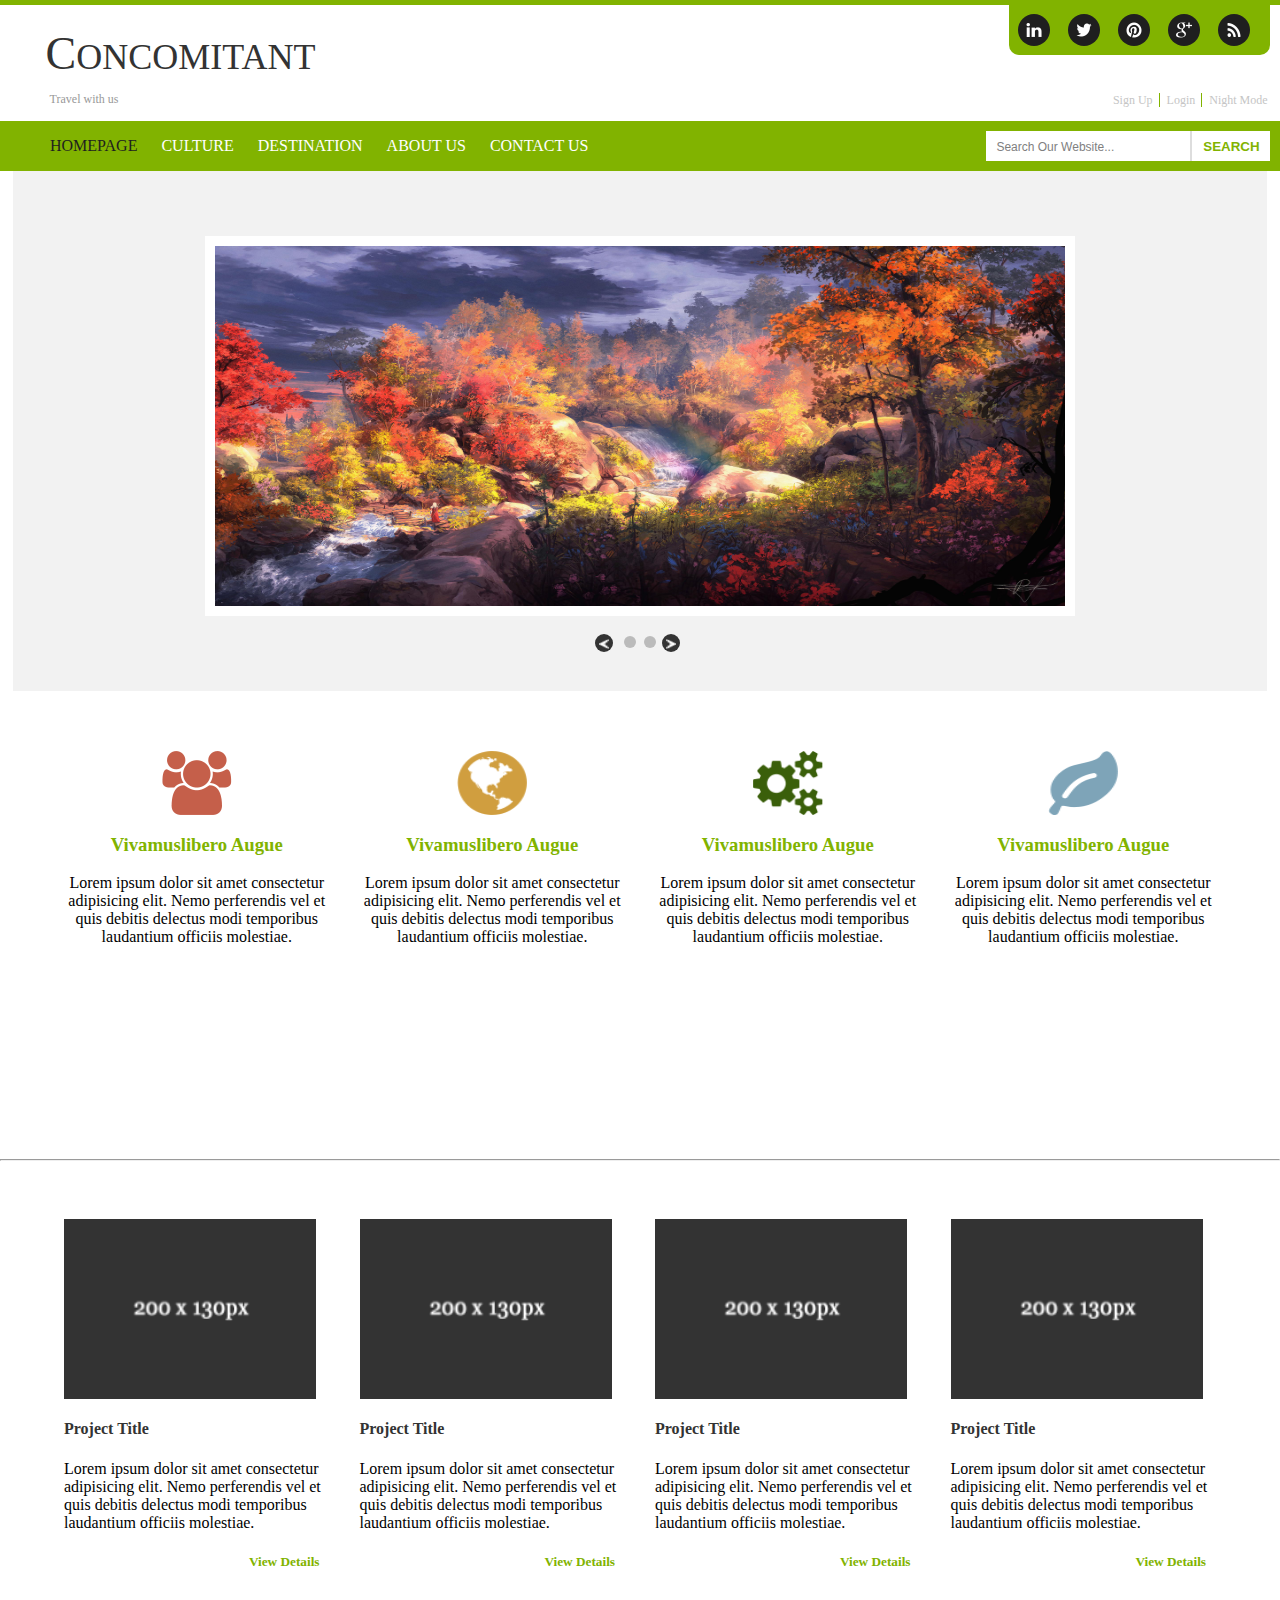
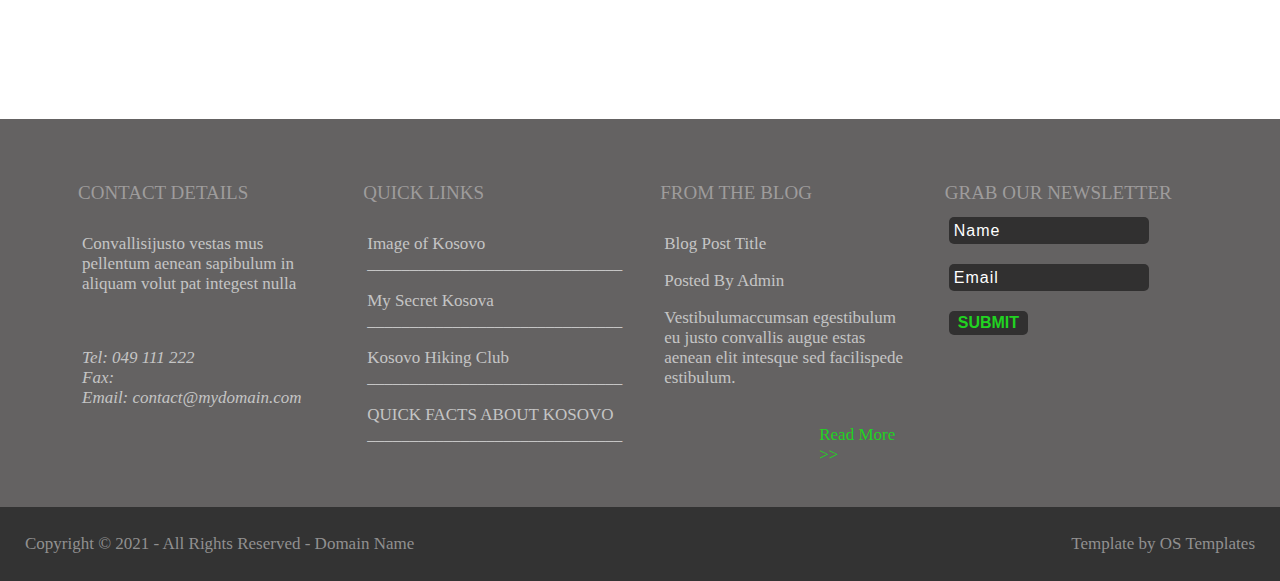
==== commit 71fde080: "Merge branch 'master' of https://github.com/Adenita/PWWW21-22_Gr5" ====
--- a/index.html
+++ b/index.html
@@ -78,52 +78,52 @@
       <section id = "slider">
         <div class = "slideContainer">
           <div class = "myslide fade">
-            <img src="../PWWW21-22_Gr5/assets/images/FantasySunset.jpg" alt = "Sunset" class = "imageSlider"/>
+            <img src="/assets/images/FantasySunset.jpg" alt = "Sunset" class = "imageSlider"/>
           </div>
           <div class = "myslide fade" hidden>
-            <img src="../PWWW21-22_Gr5/assets/images/EnchantedAutumn.jpg" alt = "Autumn" class = "imageSlider"/>
+            <img src="/assets/images/EnchantedAutumn.jpg" alt = "Autumn" class = "imageSlider"/>
           </div>
         </div> 
         <br>
         <div style="text-align:center">
-          <a class="prev" onclick="plusSlides(-1)"><img src="../PWWW21-22_Gr5/assets/images/left-arrow.png" style = "width: 10px; height: 10px;" alt="" /></a>
+          <a class="prev" onclick="plusSlides(-1)"><img src="/assets/images/left-arrow.png" style = "width: 10px; height: 10px;" alt="" /></a>
           <span class="dot" onclick="currentSlide(1)"></span>
           <span class="dot" onclick="currentSlide(2)"></span>
-          <a class="next" onclick="plusSlides(1)"> <img src="../PWWW21-22_Gr5/assets/images/right-arrow.png" style = "width: 10px; height: 10px;" alt="" /></a>
+          <a class="next" onclick="plusSlides(1)"> <img src="/assets/images/right-arrow.png" style = "width: 10px; height: 10px;" alt="" /></a>
         </div>
       </section>
 
       <section id = "cs">
         <div class = "columnContainer">
             <div class = "column">
-                <img src="../PWWW21-22_Gr5/assets/icons/icon-group.png" width="70x"; height="64px"; />
-                <h3> Vivamuslibero Augue </h3>
-                <p>
-                    Lorem ipsum dolor sit amet consectetur adipisicing elit. Nemo
-                    perferendis vel et quis debitis delectus modi temporibus
-                    laudantium officiis molestiae.
-                </p>
-            </div>
-            <div class = "column">
-                <img src="../PWWW21-22_Gr5/assets/icons/icon-globe.png" width="70x"; height="64px";/>
-                <h3> Vivamuslibero Augue </h3>
-                <p>
-                    Lorem ipsum dolor sit amet consectetur adipisicing elit. Nemo
-                    perferendis vel et quis debitis delectus modi temporibus
-                    laudantium officiis molestiae.
-                </p>
-            </div>
-            <div class = "column">
-                <img src="../PWWW21-22_Gr5/assets/icons/icon-cogs.png" width="70x"; height="64px"; />
-                <h3> Vivamuslibero Augue </h3>
-                <p>
-                    Lorem ipsum dolor sit amet consectetur adipisicing elit. Nemo
-                    perferendis vel et quis debitis delectus modi temporibus
-                    laudantium officiis molestiae.
-                </p>
-            </div>
-            <div class = "column">
-                <img src="../PWWW21-22_Gr5/assets/icons/icon-leaf.png" width="70x"; height="64px";/>
+                <img src="/assets/icons/icon-group.png" width="70x"; height="64px"; />
+                <h3> Vivamuslibero Augue </h3>
+                <p>
+                    Lorem ipsum dolor sit amet consectetur adipisicing elit. Nemo
+                    perferendis vel et quis debitis delectus modi temporibus
+                    laudantium officiis molestiae.
+                </p>
+            </div>
+            <div class = "column">
+                <img src="/assets/icons/icon-globe.png" width="70x"; height="64px";/>
+                <h3> Vivamuslibero Augue </h3>
+                <p>
+                    Lorem ipsum dolor sit amet consectetur adipisicing elit. Nemo
+                    perferendis vel et quis debitis delectus modi temporibus
+                    laudantium officiis molestiae.
+                </p>
+            </div>
+            <div class = "column">
+                <img src="/assets/icons/icon-cogs.png" width="70x"; height="64px"; />
+                <h3> Vivamuslibero Augue </h3>
+                <p>
+                    Lorem ipsum dolor sit amet consectetur adipisicing elit. Nemo
+                    perferendis vel et quis debitis delectus modi temporibus
+                    laudantium officiis molestiae.
+                </p>
+            </div>
+            <div class = "column">
+                <img src="/assets/icons/icon-leaf.png" width="70x"; height="64px";/>
                 <h3> Vivamuslibero Augue </h3>
                 <p>
                     Lorem ipsum dolor sit amet consectetur adipisicing elit. Nemo
@@ -135,7 +135,7 @@
           <hr>
           <div class = "columnContainer1">
             <div class = "column1">
-                <img src="../PWWW21-22_Gr5/assets/images/200.png"/>
+                <img src="/assets/images/200.png"/>
                 <h4> Project Title </h4>
                 <p>
                     Lorem ipsum dolor sit amet consectetur adipisicing elit. Nemo
@@ -145,7 +145,7 @@
                 <h5>View Details</h5>
             </div>
             <div class = "column1">
-                <img src="../PWWW21-22_Gr5/assets/images/200.png"/>
+                <img src="/assets/images/200.png"/>
                 <h4> Project Title </h4>
                 <p>
                     Lorem ipsum dolor sit amet consectetur adipisicing elit. Nemo
@@ -155,7 +155,7 @@
                 <h5>View Details</h5>
             </div>
             <div class = "column1">
-                <img src="../PWWW21-22_Gr5/assets/images/200.png"/>
+                <img src="/assets/images/200.png"/>
                 <h4> Project Title </h4>
                 <p>
                     Lorem ipsum dolor sit amet consectetur adipisicing elit. Nemo
@@ -165,7 +165,7 @@
                 <h5>View Details</h5>
             </div>
             <div class = "column1">
-              <img src="../PWWW21-22_Gr5/assets/images/200.png"/>
+              <img src="/assets/images/200.png"/>
               <h4> Project Title </h4>
               <p>
                   Lorem ipsum dolor sit amet consectetur adipisicing elit. Nemo
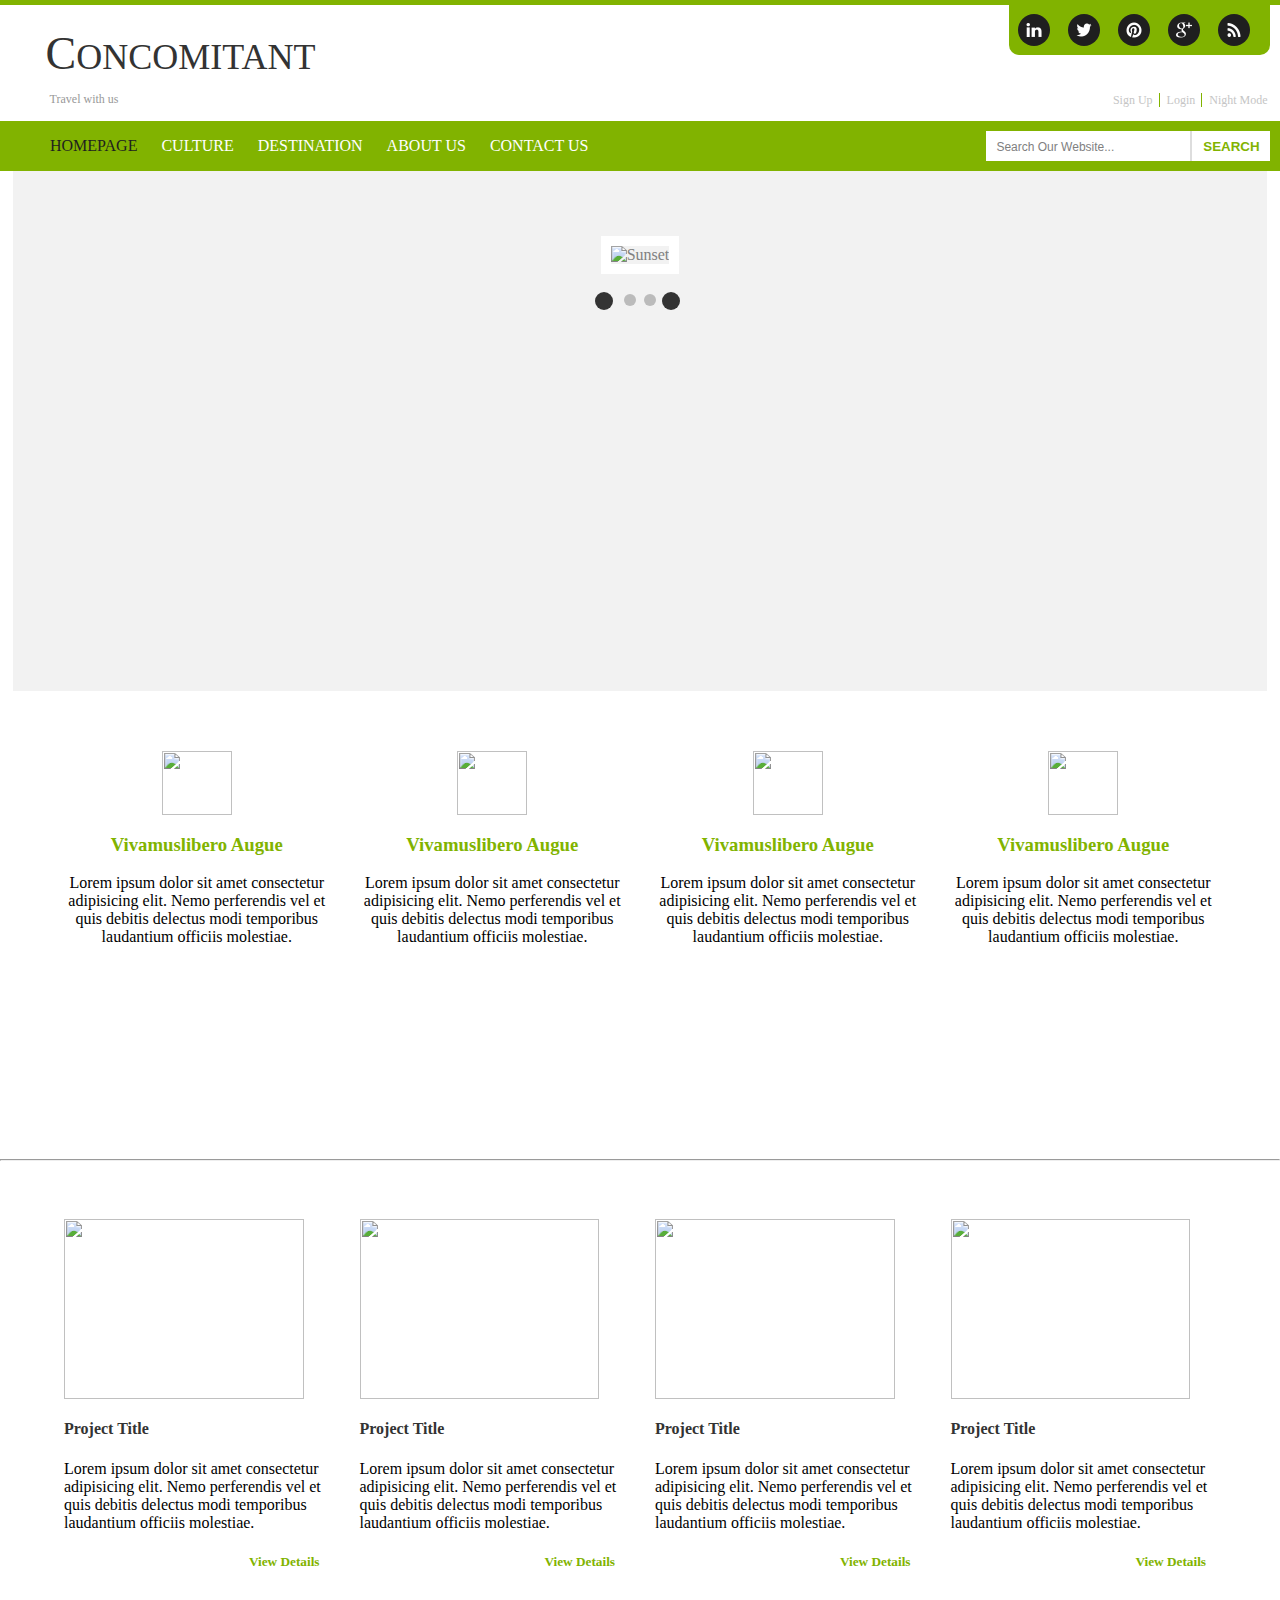
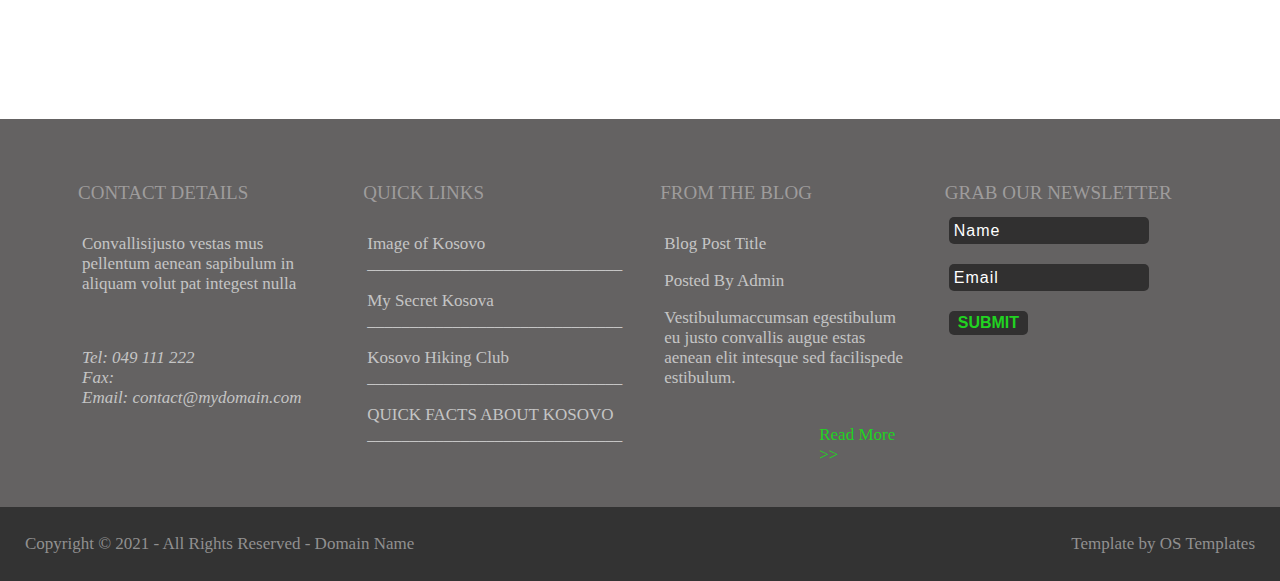
==== commit 68406a8b: "." ====
--- a/index.html
+++ b/index.html
@@ -78,52 +78,52 @@
       <section id = "slider">
         <div class = "slideContainer">
           <div class = "myslide fade">
-            <img src="/assets/images/FantasySunset.jpg" alt = "Sunset" class = "imageSlider"/>
+            <img src="../PWWW21-22_Gr5/assets/images/FantasySunset.jpg" alt = "Sunset" class = "imageSlider"/>
           </div>
           <div class = "myslide fade" hidden>
-            <img src="/assets/images/EnchantedAutumn.jpg" alt = "Autumn" class = "imageSlider"/>
+            <img src="../PWWW21-22_Gr5/assets/images/EnchantedAutumn.jpg" alt = "Autumn" class = "imageSlider"/>
           </div>
         </div> 
         <br>
         <div style="text-align:center">
-          <a class="prev" onclick="plusSlides(-1)"><img src="/assets/images/left-arrow.png" style = "width: 10px; height: 10px;" alt="" /></a>
+          <a class="prev" onclick="plusSlides(-1)"><img src="../PWWW21-22_Gr5/assets/images/left-arrow.png" style = "width: 10px; height: 10px;" alt="" /></a>
           <span class="dot" onclick="currentSlide(1)"></span>
           <span class="dot" onclick="currentSlide(2)"></span>
-          <a class="next" onclick="plusSlides(1)"> <img src="/assets/images/right-arrow.png" style = "width: 10px; height: 10px;" alt="" /></a>
+          <a class="next" onclick="plusSlides(1)"> <img src="../PWWW21-22_Gr5/assets/images/right-arrow.png" style = "width: 10px; height: 10px;" alt="" /></a>
         </div>
       </section>
 
       <section id = "cs">
         <div class = "columnContainer">
             <div class = "column">
-                <img src="/assets/icons/icon-group.png" width="70x"; height="64px"; />
-                <h3> Vivamuslibero Augue </h3>
-                <p>
-                    Lorem ipsum dolor sit amet consectetur adipisicing elit. Nemo
-                    perferendis vel et quis debitis delectus modi temporibus
-                    laudantium officiis molestiae.
-                </p>
-            </div>
-            <div class = "column">
-                <img src="/assets/icons/icon-globe.png" width="70x"; height="64px";/>
-                <h3> Vivamuslibero Augue </h3>
-                <p>
-                    Lorem ipsum dolor sit amet consectetur adipisicing elit. Nemo
-                    perferendis vel et quis debitis delectus modi temporibus
-                    laudantium officiis molestiae.
-                </p>
-            </div>
-            <div class = "column">
-                <img src="/assets/icons/icon-cogs.png" width="70x"; height="64px"; />
-                <h3> Vivamuslibero Augue </h3>
-                <p>
-                    Lorem ipsum dolor sit amet consectetur adipisicing elit. Nemo
-                    perferendis vel et quis debitis delectus modi temporibus
-                    laudantium officiis molestiae.
-                </p>
-            </div>
-            <div class = "column">
-                <img src="/assets/icons/icon-leaf.png" width="70x"; height="64px";/>
+                <img src="../PWWW21-22_Gr5/assets/icons/icon-group.png" width="70x"; height="64px"; />
+                <h3> Vivamuslibero Augue </h3>
+                <p>
+                    Lorem ipsum dolor sit amet consectetur adipisicing elit. Nemo
+                    perferendis vel et quis debitis delectus modi temporibus
+                    laudantium officiis molestiae.
+                </p>
+            </div>
+            <div class = "column">
+                <img src="../PWWW21-22_Gr5/assets/icons/icon-globe.png" width="70x"; height="64px";/>
+                <h3> Vivamuslibero Augue </h3>
+                <p>
+                    Lorem ipsum dolor sit amet consectetur adipisicing elit. Nemo
+                    perferendis vel et quis debitis delectus modi temporibus
+                    laudantium officiis molestiae.
+                </p>
+            </div>
+            <div class = "column">
+                <img src="../PWWW21-22_Gr5/assets/icons/icon-cogs.png" width="70x"; height="64px"; />
+                <h3> Vivamuslibero Augue </h3>
+                <p>
+                    Lorem ipsum dolor sit amet consectetur adipisicing elit. Nemo
+                    perferendis vel et quis debitis delectus modi temporibus
+                    laudantium officiis molestiae.
+                </p>
+            </div>
+            <div class = "column">
+                <img src="../PWWW21-22_Gr5/assets/icons/icon-leaf.png" width="70x"; height="64px";/>
                 <h3> Vivamuslibero Augue </h3>
                 <p>
                     Lorem ipsum dolor sit amet consectetur adipisicing elit. Nemo
@@ -135,7 +135,7 @@
           <hr>
           <div class = "columnContainer1">
             <div class = "column1">
-                <img src="/assets/images/200.png"/>
+                <img src="../PWWW21-22_Gr5/assets/images/200.png"/>
                 <h4> Project Title </h4>
                 <p>
                     Lorem ipsum dolor sit amet consectetur adipisicing elit. Nemo
@@ -145,7 +145,7 @@
                 <h5>View Details</h5>
             </div>
             <div class = "column1">
-                <img src="/assets/images/200.png"/>
+                <img src="../PWWW21-22_Gr5/assets/images/200.png"/>
                 <h4> Project Title </h4>
                 <p>
                     Lorem ipsum dolor sit amet consectetur adipisicing elit. Nemo
@@ -155,7 +155,7 @@
                 <h5>View Details</h5>
             </div>
             <div class = "column1">
-                <img src="/assets/images/200.png"/>
+                <img src="../PWWW21-22_Gr5/assets/images/200.png"/>
                 <h4> Project Title </h4>
                 <p>
                     Lorem ipsum dolor sit amet consectetur adipisicing elit. Nemo
@@ -165,7 +165,7 @@
                 <h5>View Details</h5>
             </div>
             <div class = "column1">
-              <img src="/assets/images/200.png"/>
+              <img src="../PWWW21-22_Gr5/assets/images/200.png"/>
               <h4> Project Title </h4>
               <p>
                   Lorem ipsum dolor sit amet consectetur adipisicing elit. Nemo
